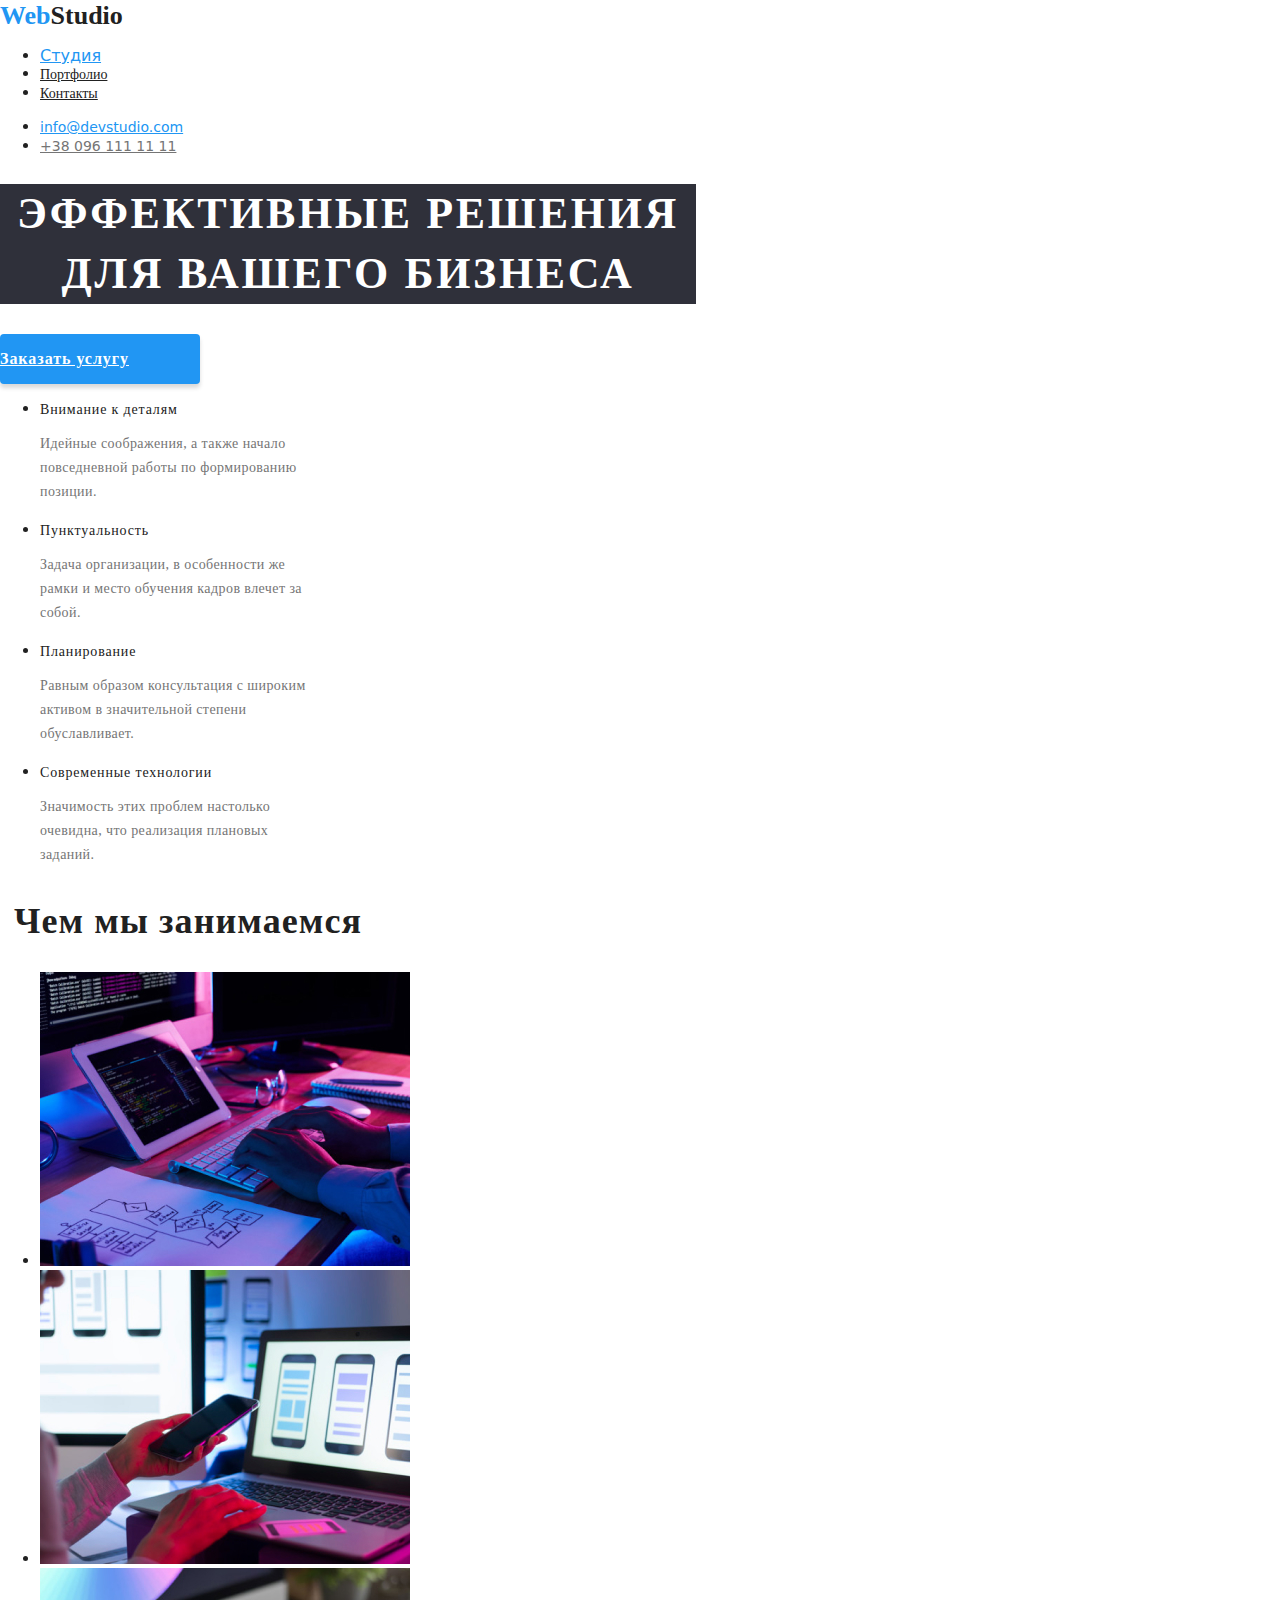
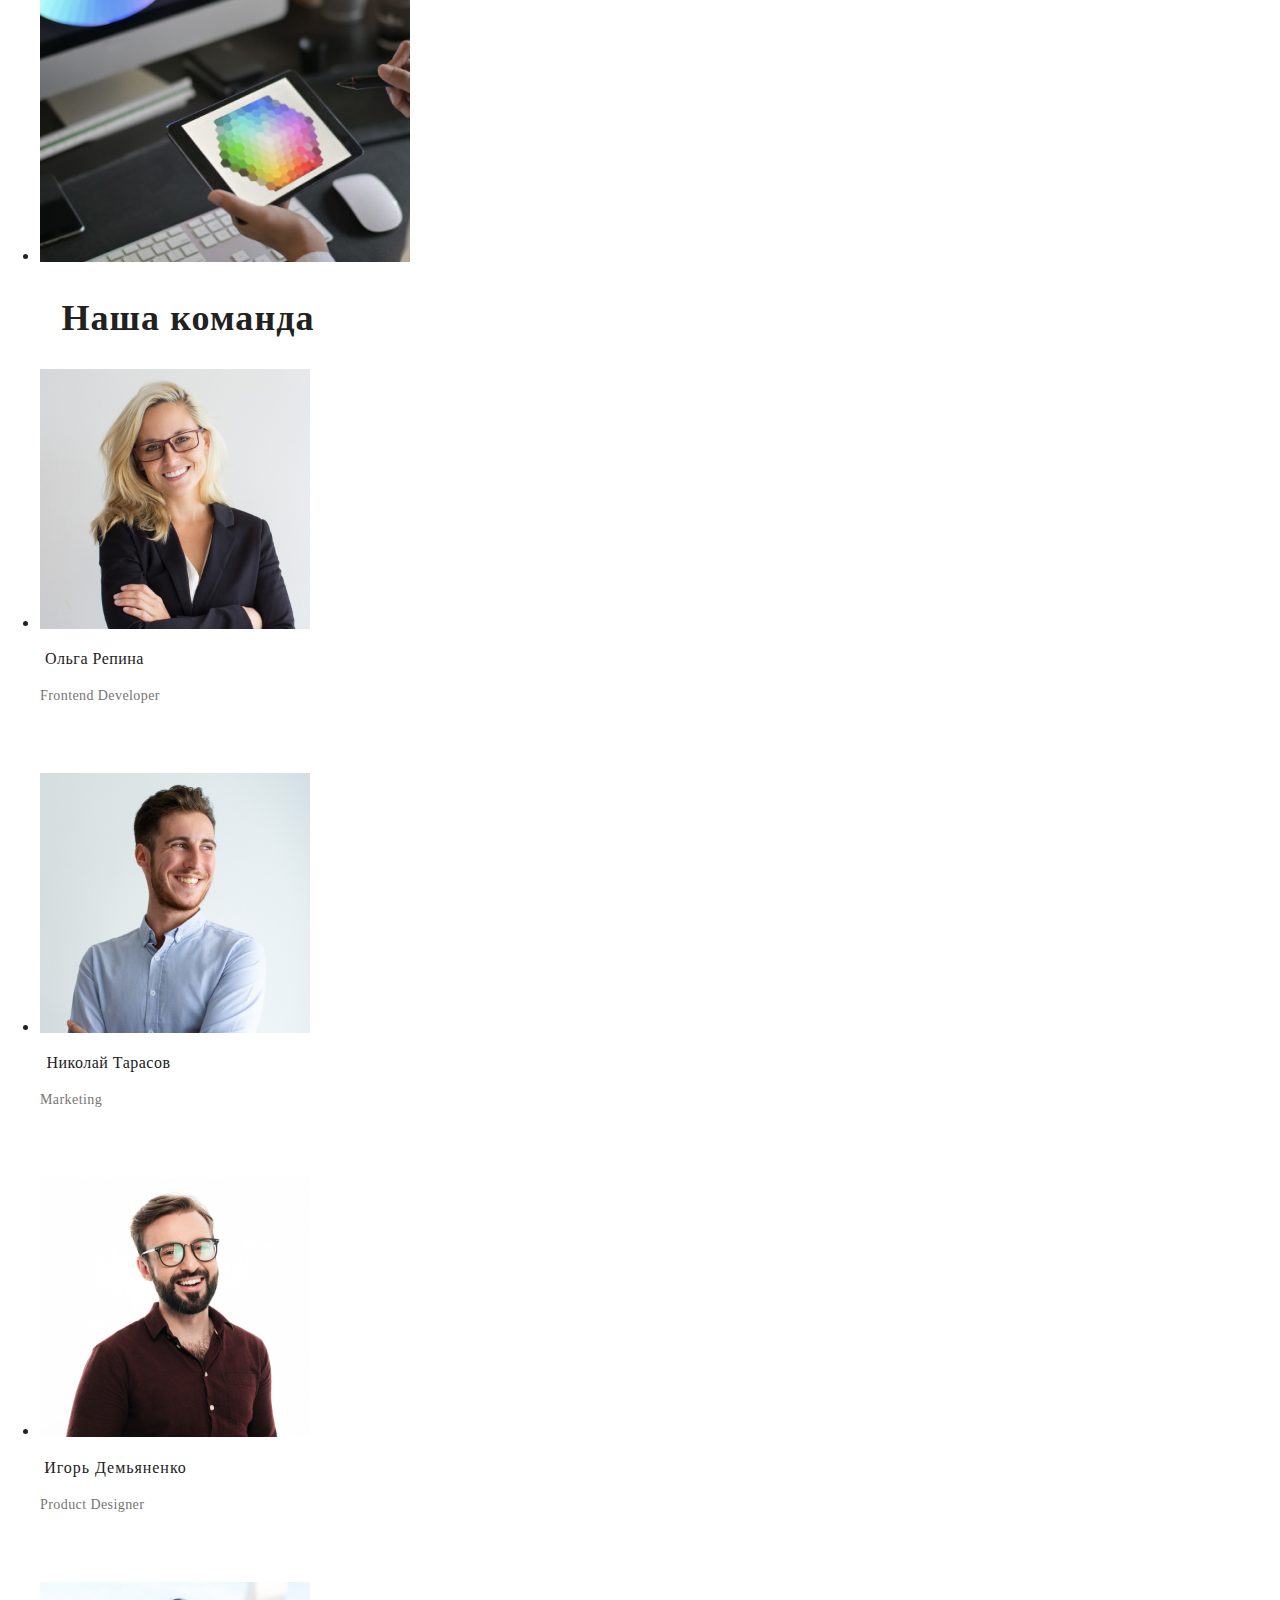
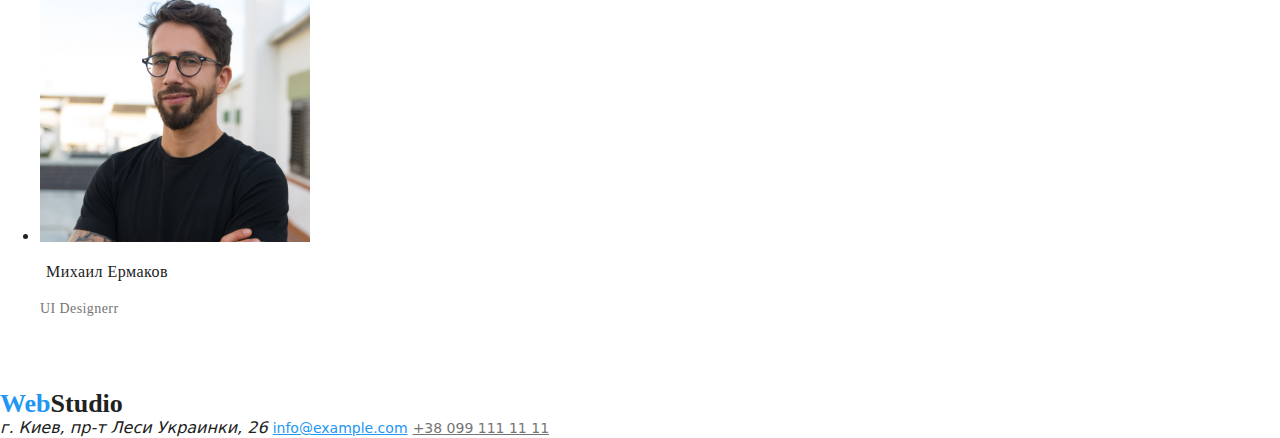
==== index.html @ cfe3c7d9 "homework-02" ====
<!DOCTYPE html>
<html lang="ru">
  <head>
    <meta charset="UTF-8" />
    <meta name="viewport" content="width=device-width, initial-scale=1.0" />
    <title>HomeWork</title>
    <link rel="stylesheet" href="./css/styles.css" />
     <link rel="stylesheet" href="https://cdnjs.cloudflare.com/ajax/libs/modern-normalize/0.7.0/modern-normalize.min.css">
  </head>
  <body>
      <!-- шапка -->
    <header>
        <nav>
          <span class="link-active">Web</span><span class="link-active-studio">Studio</span>

         <ul>
             <li><a class="link-active-styles" href="Студия">Студия</a></li>
             <li><a class="link" href="">Портфолио</a></li>   
             <li><a class="link" href="">Контакты</a></li>   
         </ul>
        </nav>
         <ul>

             
             <li><a href="mailto:info@devstudio.com">info@devstudio.com</a> </li>
             <li><a href="tel:+380961111111">+38 096 111 11 11</a></li>
        

         </ul>
         
    </header>
    
    <main>
        <!--контент -->
        <section>

            <h1>Эффективные решения для вашего бизнеса</h1>
            <a class="link-active-service" href="Заказать-услугу">Заказать услугу</a>
              
         </section>
            <!--контент 2 -->
        <section>

            <ul>
                <li><h3 class="link">Внимание к деталям</h3>
                <p class="link-title">Идейные соображения, а также начало повседневной работы по формированию позиции.</p>
                </li>
                <li><h3 class="link">Пунктуальность</h3>
                <p class="link-title">Задача организации, в особенности же рамки и место обучения кадров влечет за собой.</p>
                </li>
                <li><h3 class="link">Планирование</h3>
                <p class="link-title">Равным образом консультация с широким активом в значительной степени обуславливает.</p>
                </li> 
                <li><h3 class="link">Современные технологии</h3>
                <p class="link-title">Значимость этих проблем настолько очевидна, что реализация плановых заданий.</p> 
                 </li>
             </ul>
        </section>
         <!--контент 3 -->
        <section>
            <h2>Чем мы занимаемся</h2>
               <ul>
                    <li><img src="./images/IT.jpg" width="370" alt="картинка на тему IT"/></li>  
                    <li><img src="./images/IT2.jpg" width="370" alt="картинка на тему IT"/></li>
                    <li><img src="./images/IT3.jpg" width="370" alt="картинка на тему IT"/></li>
                </ul>    
        </section>
        <!--контент 4 -->
        <section>
            <h2>Наша команда</h2>
            <ul>
                <li>
                    <img src="./images/human2.jpg" width="270" alt="Photo"/>
                
                         <h3 class="link-title-developer">Ольга Репина</h3>
                         <p class="link-title">Frontend Developer</p>
                </li>        
                <li>
                    <img src="./images/human3.jpg" width="270" alt="Photo"/>
                        <h3 class="link-title-marketing">Николай Тарасов</h3>   
                        <p class="link-title">Marketing</p>   
                </li>        
                <li>
                    <img src="./images/human.jpg" width="270" alt="Photo"/>
                        <h3 class="link-title-product">Игорь Демьяненко</h3>       
                        <p class="link-title">Product Designer</p>
                </li>       
                <li>
                    <img src="./images/human4.jpg" width="270" alt="Photo"/>
                        <h3 class="link-title-desinger">Михаил Ермаков</h3>  
                        <p class="link-title">UI Designerr</p>      
                 </li>

            </ul>
       </section>
       </main>


          <!-- конец -->
        <footer>
         
            <span class="link-active">Web</span><span class="link-active-studio">Studio</span>
                 <address>
                 г. Киев, пр-т Леси Украинки, 26
                 <a href="mailto:info@example.com">info@example.com</a>
                 <a href="tel:+38-099-111-11-11">+38 099 111 11 11</a>
                 </address>
        </footer>

    
  </body>  
</html>
---- css/styles.css ----
:root {
   --black:  #212121;
   --active: #2196F3;
   --gray: #757575;
   --white-1: rgba(255, 255, 255, 0.6);
   --white-2: #ffffff;
} 
body {
    font-family: Roboto,serif;
    color: var(--black);
}  
     a[href^="tel"] {
        font-style: normal;
        font-weight: 500;
        font-size: 14px;
        line-height: 16px;
         color: var(--gray);  
     }
     a[href^="mailto"] {
        width: 231px;
        height: 21px;
        left: 215px;
        top: 2238px;
        font-style: normal;
        font-weight: 500;
        font-size: 14px;
        line-height: 16px;
        color: var(--active);
     }
     
     .link {
        font-family: Roboto;
        font-style: normal;
        font-weight: 500;
        font-size: 14px;
        line-height: 16px;
        color: var(--black);
     }
     .link-active:hover{
         color: var(--active);
     }
     .link-active {
         font-family: Raleway,serif;
         font-style: normal;
         font-weight: bold;
         font-size: 26px;
         line-height: 31px;
         color: var(--active);
     }
     .link-active-studio {
        font-family: Raleway,serif;
        font-style: normal;
        font-weight: bold;
        font-size: 26px;
        line-height: 31px;
        color: var(--black);
     }
     h1 {
        width: 696px;
        height: 120px;
        left: 452px;
        top: 280px;
        font-family: Roboto;
        font-style: normal;
        font-weight: 900;
        font-size: 44px;
        line-height: 60px;
        /* or 136% */
        text-align: center;
        letter-spacing: 0.06em;
        text-transform: uppercase;        
        background: #2F303A;
         color: var(--white-2);
     }
     .link-active-styles {
         color: var(--active);
     }
     .link-active-service {
        width: 136px;
        height: 30px;
        left: 732px;
        top: 440px;
        font-family: Roboto;
        font-style: normal;
        font-weight: bold;
        font-size: 16px;
        line-height: 30px;
        /* identical to box height, or 187% */
        display: flex;
        align-items: center;
        text-align: center;
        letter-spacing: 0.06em;
        width: 200px;
        height: 50px;
        left: 700px;
        top: 430px;
        background: #2196F3;
        box-shadow: 0px 4px 4px rgba(0, 0, 0, 0.15);
        border-radius: 4px;
        color: var(--white-2);
     }
     .link-title {
        width: 270px;
        height: 75px;
        left: 515px;
        top: 800px;
        font-family: Roboto;
        font-style: normal;
        font-weight: normal;
        font-size: 14px;
        line-height: 24px;
        /* or 171% */
        letter-spacing: 0.03em;
        color: var(--gray);
     }
     h2 {
        width: 376px;
        height: 42px;
        left: 612px;
        top: 969px;
        font-family: Roboto;
        font-style: normal;
        font-weight: bold;
        font-size: 36px;
        line-height: 42px;
        text-align: center;
        letter-spacing: 0.03em;
         color: var(--black);
     }
    .link-title-desinger {
        width: 134px;
        height: 19px;
        left: 1183px;
        top: 1925px;
        font-family: Roboto;
        font-style: normal;
        font-weight: 500;
        font-size: 16px;
        line-height: 19px;
       /* identical to box height */
        text-align: center;
        letter-spacing: 0.03em;
        color: var(--black);
    }
    .link-title-product {
        width: 151px;
        height: 19px;
        left: 275px;
        top: 1925px;
        font-family: Roboto;
        font-style: normal;
        font-weight: 500;
        font-size: 16px;
        line-height: 19px;
        /* identical to box height */
        text-align: center;
        color: var(--black)
    }
    .link-title-marketing {
        width: 137px;
        height: 19px;
        left: 882px;
        top: 1925px;
        font-family: Roboto;
        font-style: normal;
        font-weight: 500;
        font-size: 16px;
        line-height: 19px;
        /* identical to box height */
        text-align: center;
        letter-spacing: 0.03em;
        color: var(--black);
    }
    .link-title-developer {
        width: 109px;
        height: 19px;
        left: 596px;
        top: 1925px;
        font-family: Roboto;
        font-style: normal;
        font-weight: 500;
        font-size: 16px;
        line-height: 19px;
        /* identical to box height */
        text-align: center;
        letter-spacing: 0.03em;
        color: var(--black)
    }
    .link-active-button {
        width: 73px;
        height: 38px;
        left: 495px;
         top: 174px;
        background: #2196F3;
        /* shadow-middle */
        box-shadow: 0px 3px 1px rgba(0, 0, 0, 0.1), 0px 1px 2px rgba(0, 0, 0, 0.08), 0px 2px 2px rgba(0, 0, 0, 0.12);
        border-radius: 4px;
        width: 29px;
        height: 26px;
        left: 517px;
        top: 180px;
        font-family: Roboto;
        font-style: normal;
        font-weight: 500;
        font-size: 16px;
        line-height: 26px;
        /* identical to box height, or 162% */
        text-align: center;
        letter-spacing: 0.03em;
        color: var(--white-2);
    }
   h3 {
    font-family: Roboto;
    font-style: normal;
    font-weight: bold;
    font-size: 18px;
    line-height: 36px;
    /* identical to box height, or 200% */
    letter-spacing: 0.06em;
   }
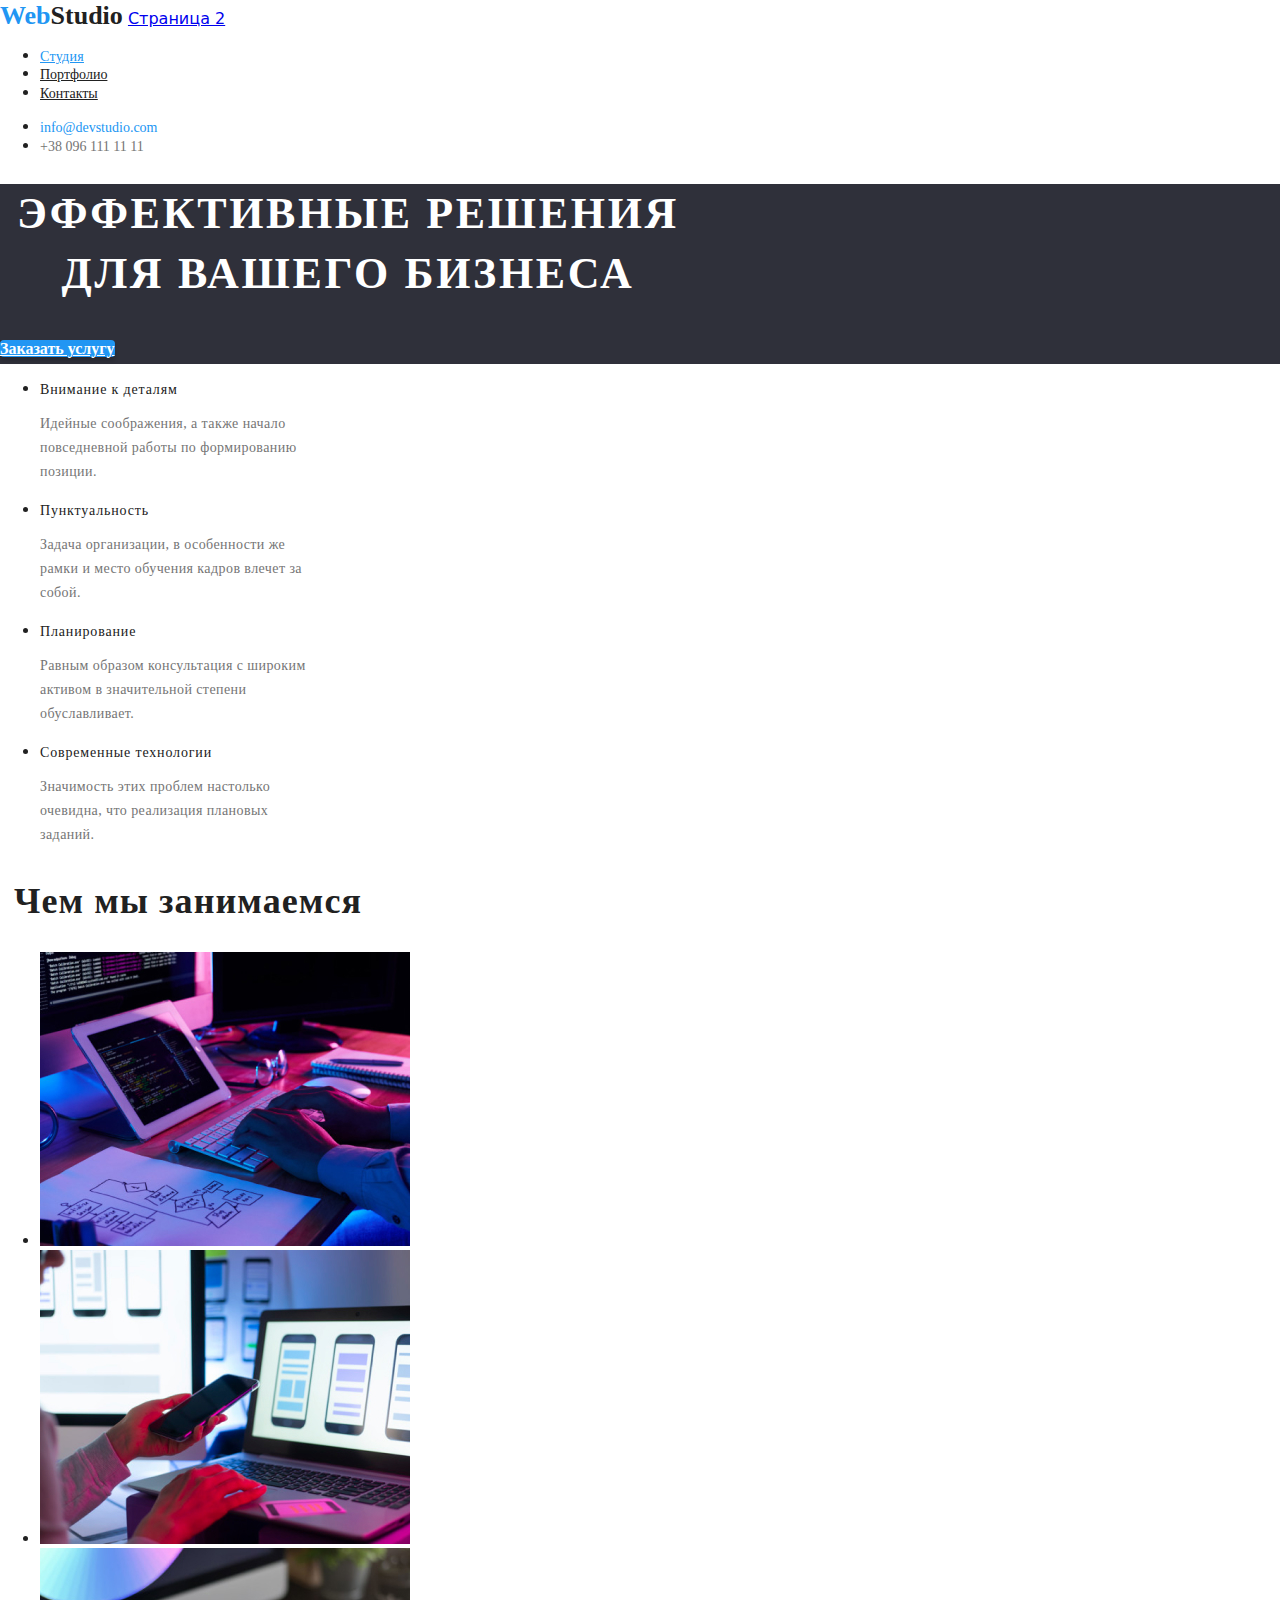
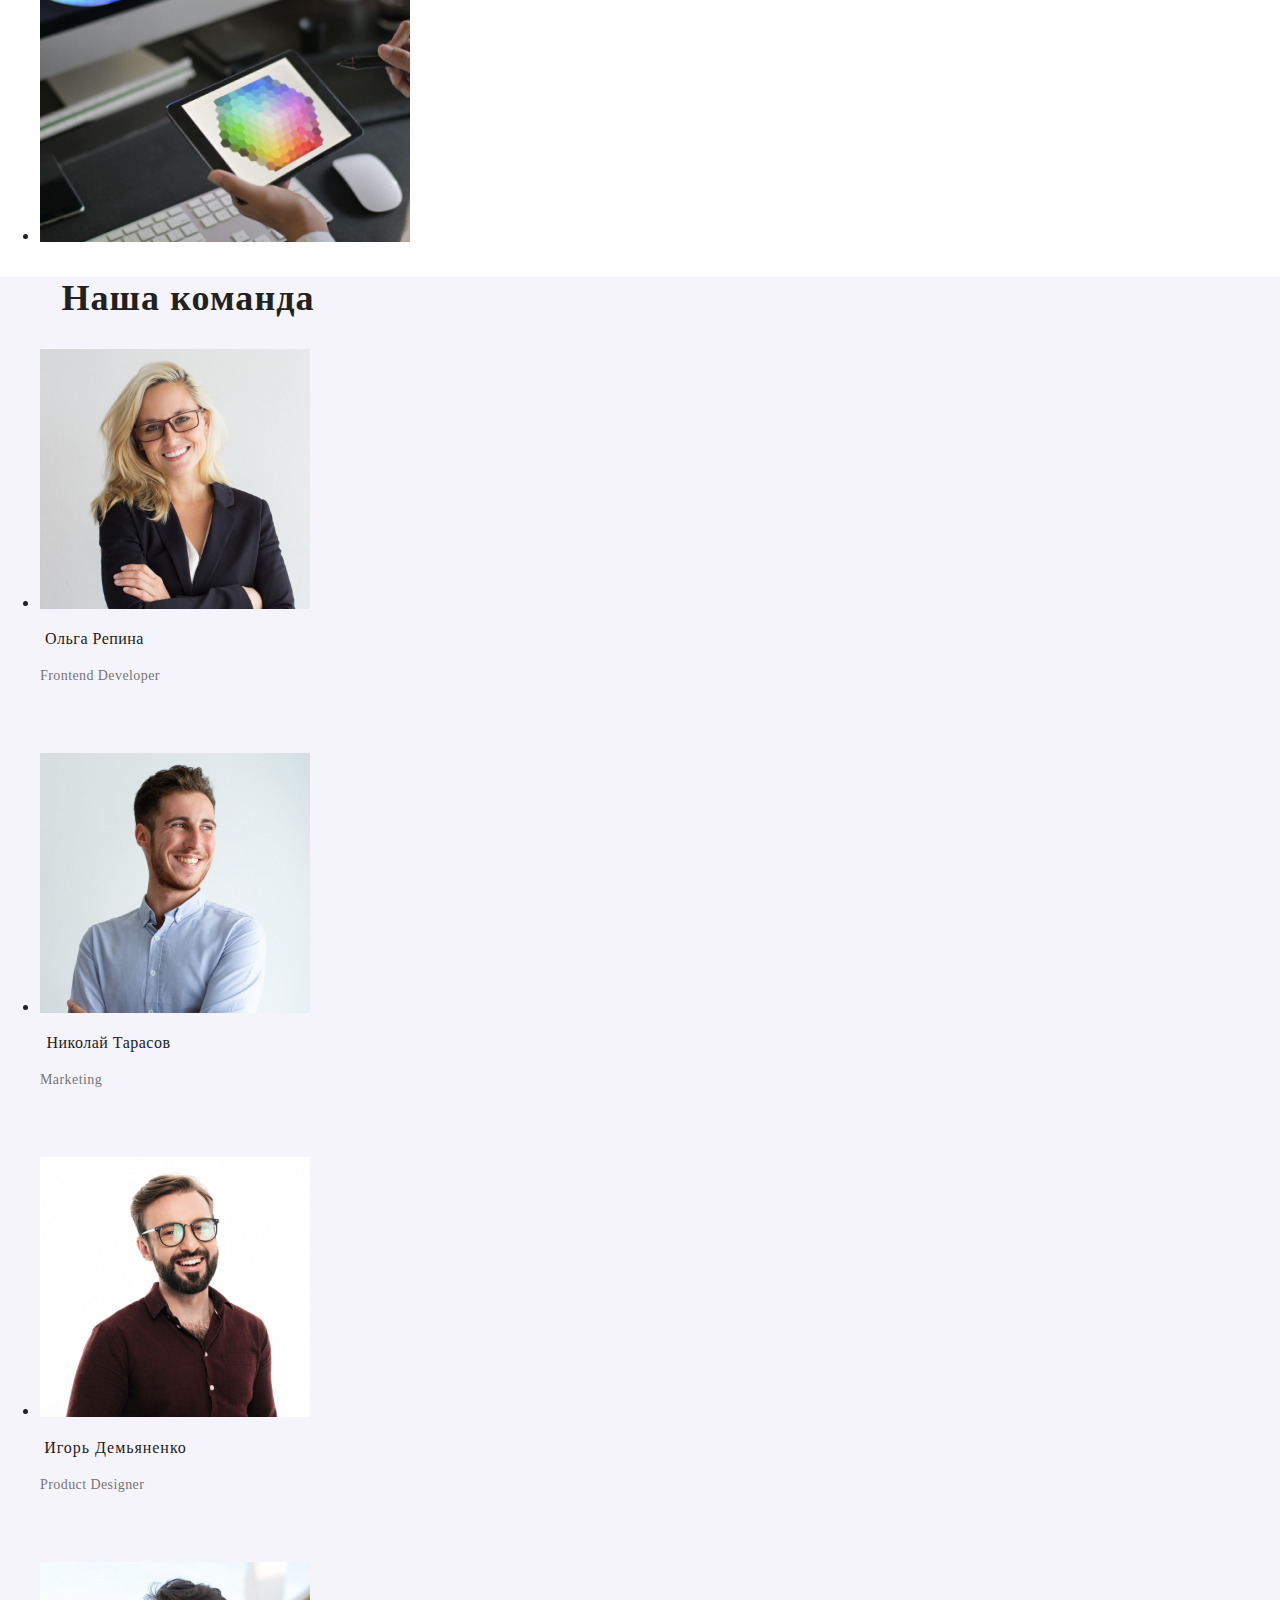
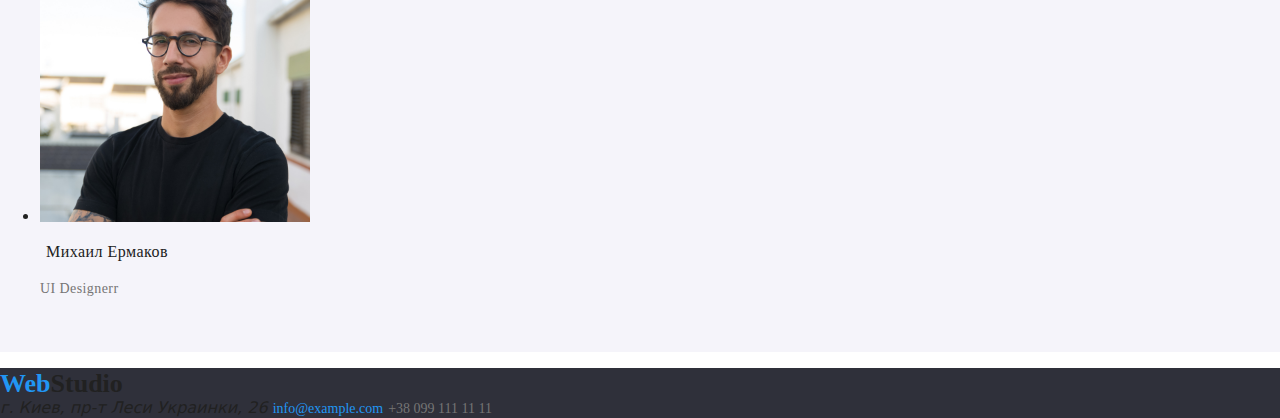
==== commit 53edfa45: "homework 04" ====
--- a/index.html
+++ b/index.html
@@ -12,6 +12,7 @@
     <header>
         <nav>
           <span class="link-active">Web</span><span class="link-active-studio">Studio</span>
+          <a href="portfolio.html">Страница 2</a>
 
          <ul>
              <li><a class="link-active-styles" href="Студия">Студия</a></li>
@@ -32,7 +33,7 @@
     
     <main>
         <!--контент -->
-        <section>
+        <section class="section-service">
 
             <h1>Эффективные решения для вашего бизнеса</h1>
             <a class="link-active-service" href="Заказать-услугу">Заказать услугу</a>
@@ -66,7 +67,7 @@
                 </ul>    
         </section>
         <!--контент 4 -->
-        <section>
+        <section class="section-contentc">
             <h2>Наша команда</h2>
             <ul>
                 <li>
@@ -97,7 +98,7 @@
 
 
           <!-- конец -->
-        <footer>
+        <footer class="footer-contentc">
          
             <span class="link-active">Web</span><span class="link-active-studio">Studio</span>
                  <address>
--- a/css/styles.css
+++ b/css/styles.css
@@ -4,12 +4,20 @@
    --gray: #757575;
    --white-1: rgba(255, 255, 255, 0.6);
    --white-2: #ffffff;
+   --font-family: Roboto,serif;
 } 
 body {
-    font-family: Roboto,serif;
     color: var(--black);
-}  
+} 
+     .section-main {
+         background-color: #E5E5E5;
+     } 
+     .footer-end {
+         background-color: #2F303A;
+     }
      a[href^="tel"] {
+        text-decoration: none;
+        font-family: Roboto,serif;
         font-style: normal;
         font-weight: 500;
         font-size: 14px;
@@ -17,6 +25,8 @@
          color: var(--gray);  
      }
      a[href^="mailto"] {
+        text-decoration: none;
+        font-family: Roboto,serif;
         width: 231px;
         height: 21px;
         left: 215px;
@@ -27,9 +37,8 @@
         line-height: 16px;
         color: var(--active);
      }
-     
      .link {
-        font-family: Roboto;
+        font-family: Roboto,serif;
         font-style: normal;
         font-weight: 500;
         font-size: 14px;
@@ -42,7 +51,7 @@
      .link-active {
          font-family: Raleway,serif;
          font-style: normal;
-         font-weight: bold;
+         font-weight: 700;
          font-size: 26px;
          line-height: 31px;
          color: var(--active);
@@ -50,17 +59,20 @@
      .link-active-studio {
         font-family: Raleway,serif;
         font-style: normal;
-        font-weight: bold;
+        font-weight: 700;
         font-size: 26px;
         line-height: 31px;
         color: var(--black);
+     }
+     .section-service {
+        background: #2F303A;
      }
      h1 {
         width: 696px;
         height: 120px;
         left: 452px;
         top: 280px;
-        font-family: Roboto;
+        font-family: Roboto,serif;
         font-style: normal;
         font-weight: 900;
         font-size: 44px;
@@ -73,40 +85,46 @@
          color: var(--white-2);
      }
      .link-active-styles {
+        font-family: Roboto,serif;
+        font-style: normal;
+        font-weight: 500;
+        font-size: 14px;
+        line-height: 16px;
+        letter-spacing: 0.02em;
          color: var(--active);
      }
      .link-active-service {
-        width: 136px;
-        height: 30px;
-        left: 732px;
-        top: 440px;
-        font-family: Roboto;
-        font-style: normal;
-        font-weight: bold;
+        padding-left: 50x;
+        font-family: Roboto,serif;
+        font-style: normal;
+        font-weight: 700;
         font-size: 16px;
         line-height: 30px;
-        /* identical to box height, or 187% */
-        display: flex;
-        align-items: center;
-        text-align: center;
-        letter-spacing: 0.06em;
-        width: 200px;
-        height: 50px;
-        left: 700px;
-        top: 430px;
         background: #2196F3;
         box-shadow: 0px 4px 4px rgba(0, 0, 0, 0.15);
         border-radius: 4px;
         color: var(--white-2);
+     }
+     .link-active-button{
+        font-family: Roboto,serif;
+        font-style: normal;
+        font-weight: 500;
+        font-size: 16px;
+        line-height: 26px;
+        text-align: center;
+         letter-spacing: 0.03em;
+         background: var(--active); 
+         box-shadow: 0px 3px 1px rgba(0, 0, 0, 0.1), 0px 1px 2px rgba(0, 0, 0, 0.08), 0px 2px 2px rgba(0, 0, 0, 0.12);
+         border-radius: 4px;
      }
      .link-title {
         width: 270px;
         height: 75px;
         left: 515px;
         top: 800px;
-        font-family: Roboto;
-        font-style: normal;
-        font-weight: normal;
+        font-family: Roboto,serif;
+        font-style: normal;
+        font-weight: 400;
         font-size: 14px;
         line-height: 24px;
         /* or 171% */
@@ -118,9 +136,9 @@
         height: 42px;
         left: 612px;
         top: 969px;
-        font-family: Roboto;
-        font-style: normal;
-        font-weight: bold;
+        font-family: Roboto,serif;
+        font-style: normal;
+        font-weight: 700;
         font-size: 36px;
         line-height: 42px;
         text-align: center;
@@ -132,7 +150,7 @@
         height: 19px;
         left: 1183px;
         top: 1925px;
-        font-family: Roboto;
+        font-family: Roboto,serif;
         font-style: normal;
         font-weight: 500;
         font-size: 16px;
@@ -147,7 +165,7 @@
         height: 19px;
         left: 275px;
         top: 1925px;
-        font-family: Roboto;
+        font-family: Roboto,serif;
         font-style: normal;
         font-weight: 500;
         font-size: 16px;
@@ -161,7 +179,7 @@
         height: 19px;
         left: 882px;
         top: 1925px;
-        font-family: Roboto;
+        font-family: Roboto,serif;
         font-style: normal;
         font-weight: 500;
         font-size: 16px;
@@ -176,7 +194,7 @@
         height: 19px;
         left: 596px;
         top: 1925px;
-        font-family: Roboto;
+        font-family: Roboto,serif;
         font-style: normal;
         font-weight: 500;
         font-size: 16px;
@@ -184,37 +202,20 @@
         /* identical to box height */
         text-align: center;
         letter-spacing: 0.03em;
-        color: var(--black)
-    }
-    .link-active-button {
-        width: 73px;
-        height: 38px;
-        left: 495px;
-         top: 174px;
-        background: #2196F3;
-        /* shadow-middle */
-        box-shadow: 0px 3px 1px rgba(0, 0, 0, 0.1), 0px 1px 2px rgba(0, 0, 0, 0.08), 0px 2px 2px rgba(0, 0, 0, 0.12);
-        border-radius: 4px;
-        width: 29px;
-        height: 26px;
-        left: 517px;
-        top: 180px;
-        font-family: Roboto;
-        font-style: normal;
-        font-weight: 500;
-        font-size: 16px;
-        line-height: 26px;
-        /* identical to box height, or 162% */
-        text-align: center;
-        letter-spacing: 0.03em;
-        color: var(--white-2);
+        color: var(--black);
     }
    h3 {
-    font-family: Roboto;
+    font-family: Roboto,serif;
     font-style: normal;
-    font-weight: bold;
+    font-weight: 700;;
     font-size: 18px;
     line-height: 36px;
     /* identical to box height, or 200% */
     letter-spacing: 0.06em;
+   }
+   .section-contentc {
+       background-color:  #F5F4FA;
+   }
+   .footer-contentc {
+       background-color: #2F303A;
    }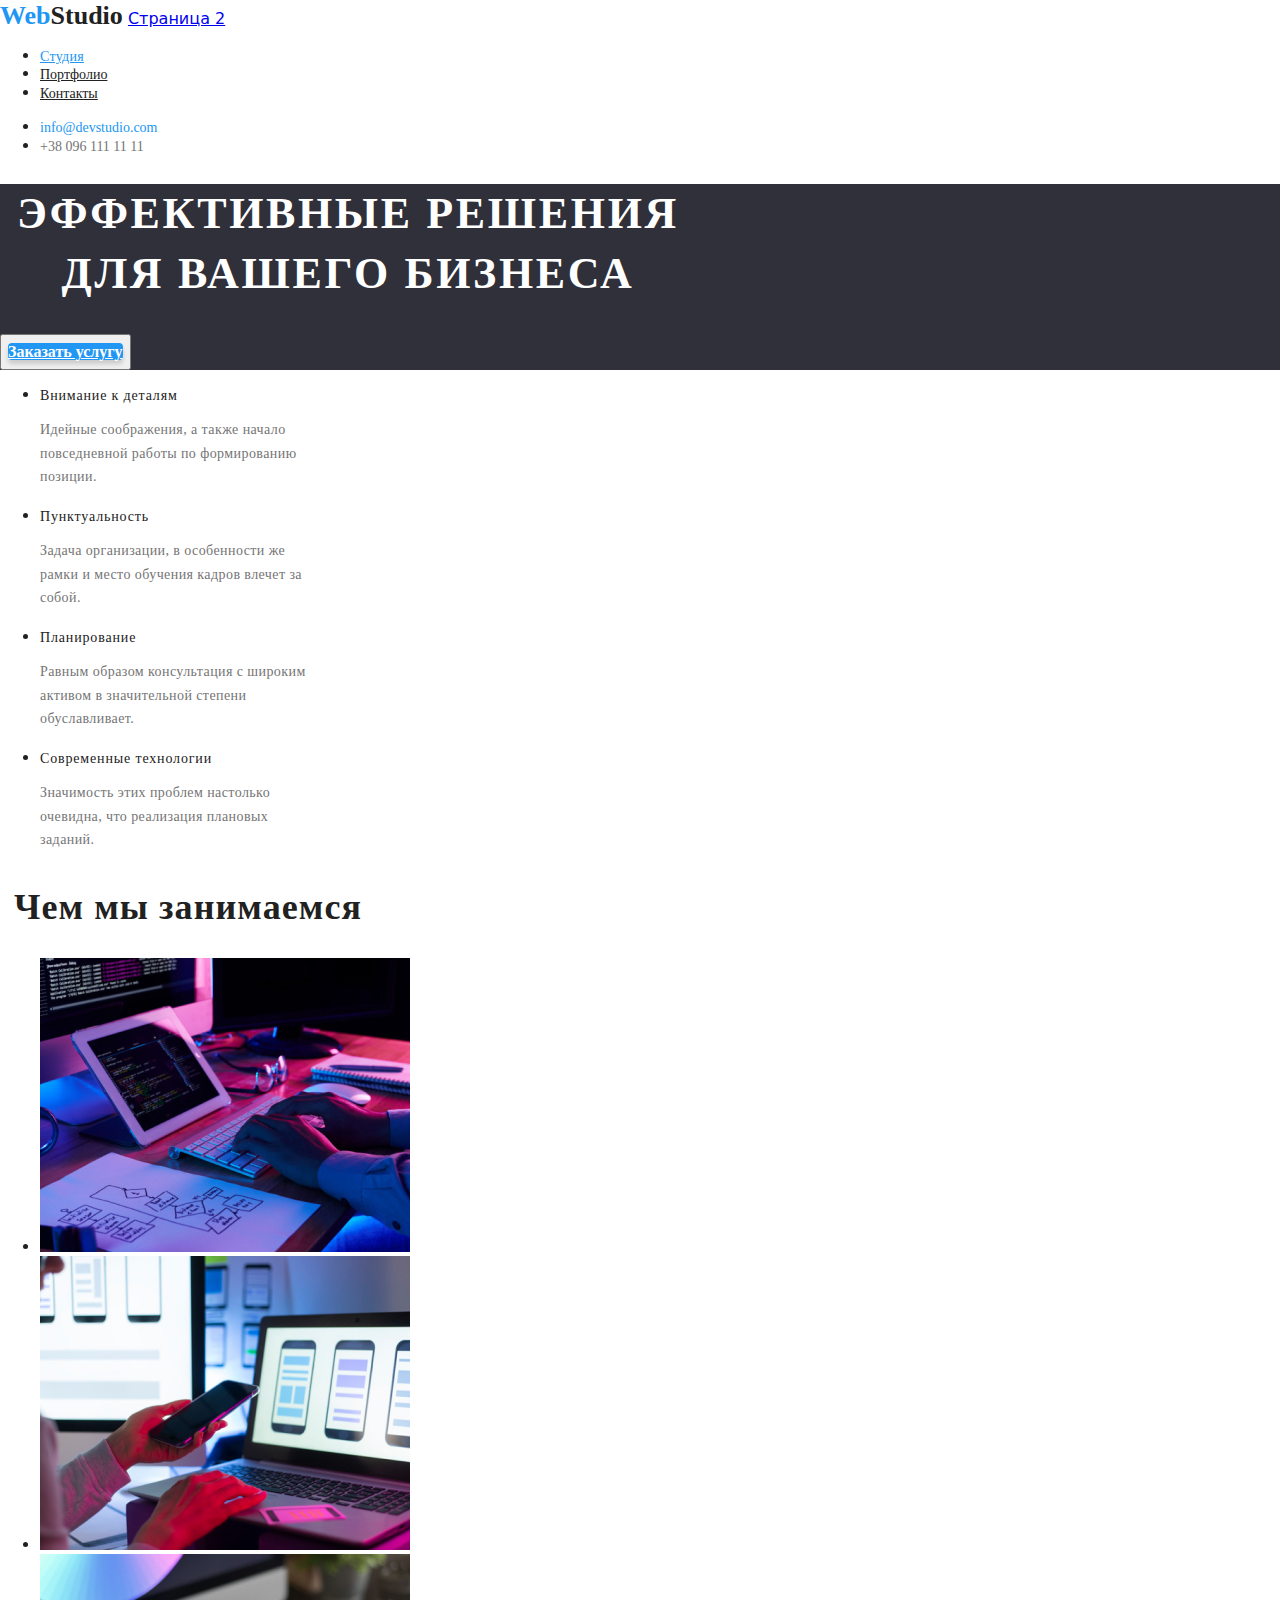
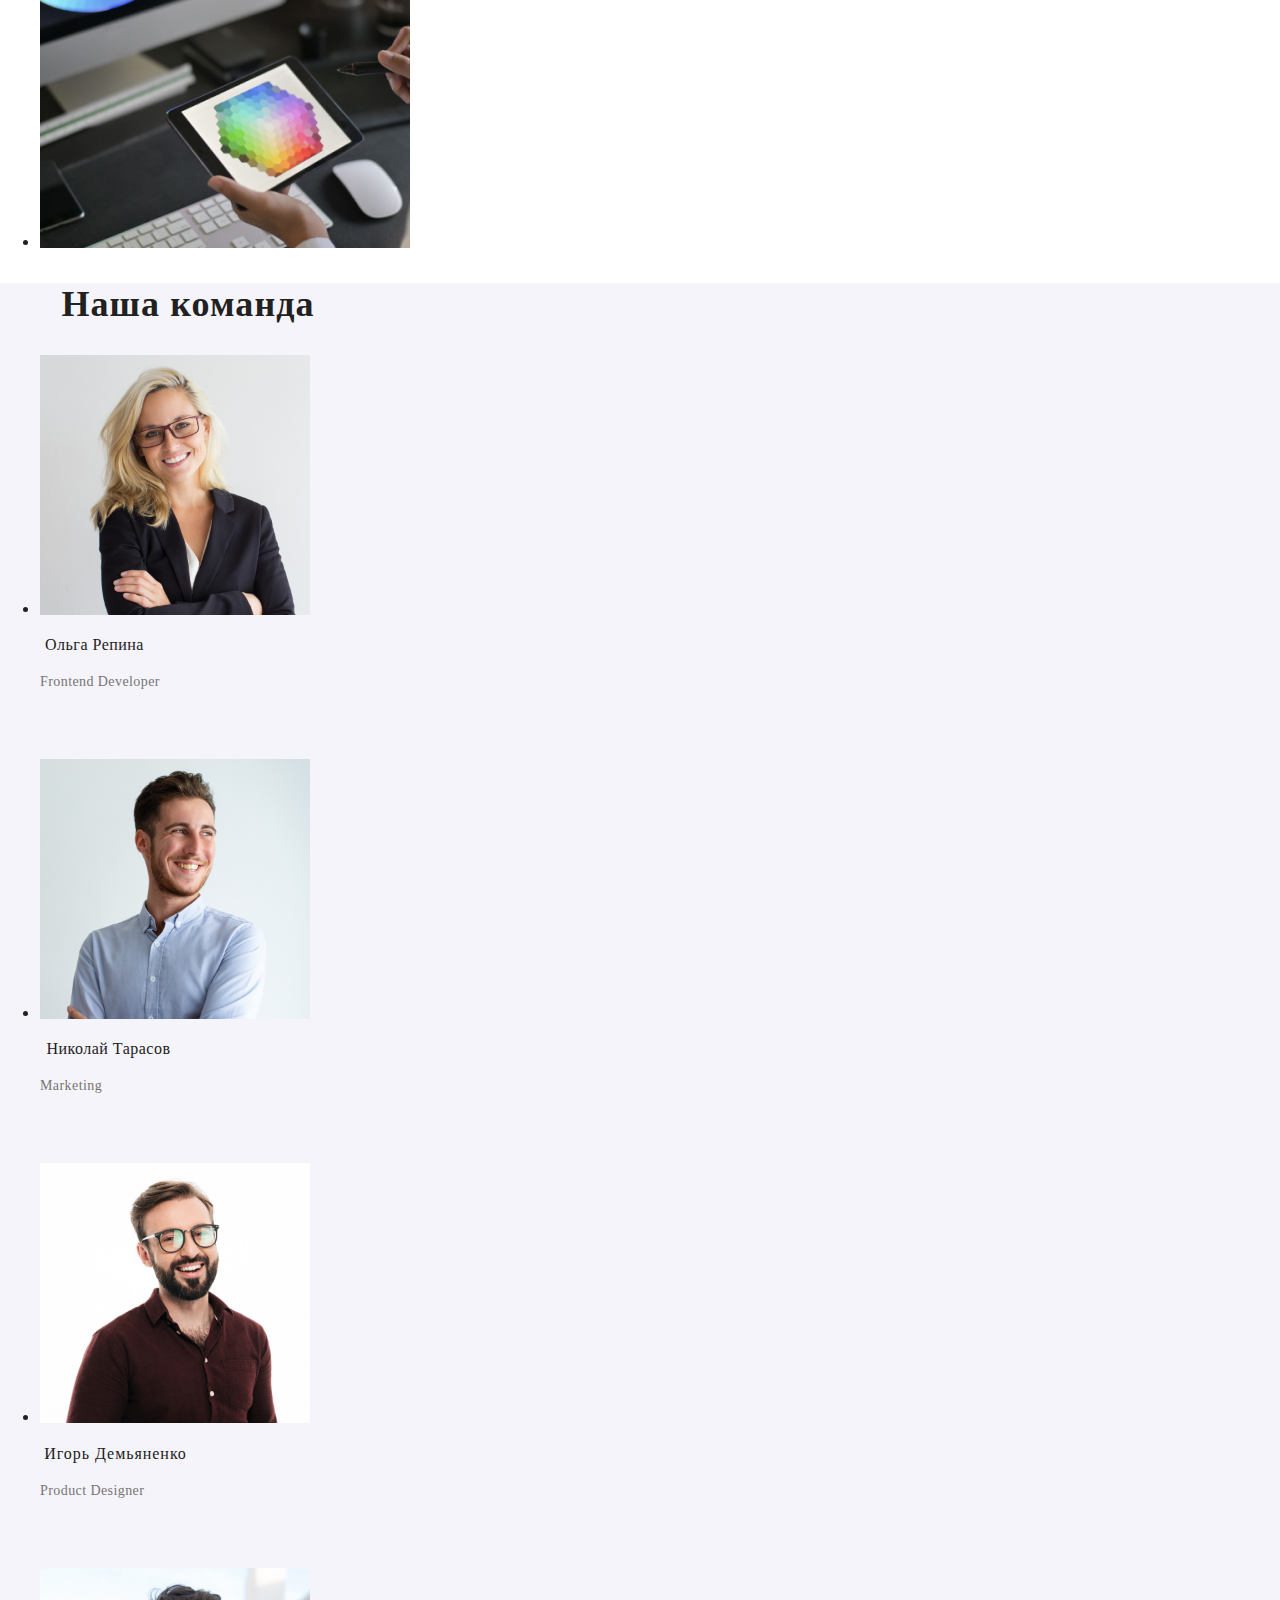
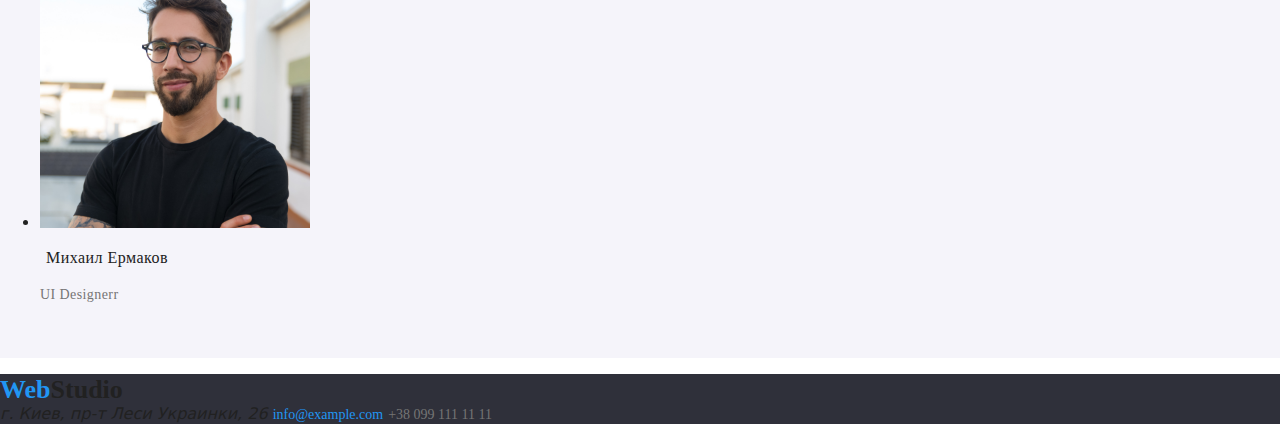
==== commit f42660db: "Home-work-05" ====
--- a/index.html
+++ b/index.html
@@ -11,7 +11,7 @@
       <!-- шапка -->
     <header>
         <nav>
-          <span class="link-active">Web</span><span class="link-active-studio">Studio</span>
+          <span><a class="link-active" href="Web">Web</a></span><span><a class="link-active-studio" href="Studio">Studio</a></span>
           <a href="portfolio.html">Страница 2</a>
 
          <ul>
@@ -23,7 +23,7 @@
          <ul>
 
              
-             <li><a href="mailto:info@devstudio.com">info@devstudio.com</a> </li>
+             <li><a class="link-mail" href="mailto:info@devstudio.com">info@devstudio.com</a> </li>
              <li><a href="tel:+380961111111">+38 096 111 11 11</a></li>
         
 
@@ -36,7 +36,7 @@
         <section class="section-service">
 
             <h1>Эффективные решения для вашего бизнеса</h1>
-            <a class="link-active-service" href="Заказать-услугу">Заказать услугу</a>
+            <button><a class="link-active-service" href="Заказать-услугу">Заказать услугу</a></button>
               
          </section>
             <!--контент 2 -->
@@ -100,10 +100,10 @@
           <!-- конец -->
         <footer class="footer-contentc">
          
-            <span class="link-active">Web</span><span class="link-active-studio">Studio</span>
+            <span><a class="link-active" href="Web">Web</a></span><span><a class="link-active-studio" href="Studio">Studio</a></span>
                  <address>
                  г. Киев, пр-т Леси Украинки, 26
-                 <a href="mailto:info@example.com">info@example.com</a>
+                 <a class="link-mail" href="mailto:info@example.com">info@example.com</a>
                  <a href="tel:+38-099-111-11-11">+38 099 111 11 11</a>
                  </address>
         </footer>
--- a/css/styles.css
+++ b/css/styles.css
@@ -21,10 +21,11 @@
         font-style: normal;
         font-weight: 500;
         font-size: 14px;
-        line-height: 16px;
-         color: var(--gray);  
-     }
-     a[href^="mailto"] {
+        line-height: 16px; 
+        color: var(--gray) 
+     }
+
+     .link-mail {
         text-decoration: none;
         font-family: Roboto,serif;
         width: 231px;
@@ -37,6 +38,11 @@
         line-height: 16px;
         color: var(--active);
      }
+     .link-mail:hover {
+         color: blue;
+        text-decoration: underline;
+     }
+
      .link {
         font-family: Roboto,serif;
         font-style: normal;
@@ -49,6 +55,7 @@
          color: var(--active);
      }
      .link-active {
+         text-decoration: none;
          font-family: Raleway,serif;
          font-style: normal;
          font-weight: 700;
@@ -56,13 +63,20 @@
          line-height: 31px;
          color: var(--active);
      }
+     .link-active:focus {
+         text-decoration: none;
+     }
      .link-active-studio {
+        text-decoration: none;
         font-family: Raleway,serif;
         font-style: normal;
         font-weight: 700;
         font-size: 26px;
         line-height: 31px;
         color: var(--black);
+     }
+     .link-active-studio:focus {
+         text-decoration: none;
      }
      .section-service {
         background: #2F303A;
@@ -93,6 +107,10 @@
         letter-spacing: 0.02em;
          color: var(--active);
      }
+     .link-active-styles:hover {
+         text-decoration: underline;
+         color: blue;
+     }
      .link-active-service {
         padding-left: 50x;
         font-family: Roboto,serif;
@@ -105,6 +123,11 @@
         border-radius: 4px;
         color: var(--white-2);
      }
+     .link-active-service:hover {
+         text-decoration: underline;
+         color: blue;
+
+     }
      .link-active-button{
         font-family: Roboto,serif;
         font-style: normal;
@@ -126,7 +149,7 @@
         font-style: normal;
         font-weight: 400;
         font-size: 14px;
-        line-height: 24px;
+        line-height: 1.7;
         /* or 171% */
         letter-spacing: 0.03em;
         color: var(--gray);
@@ -209,7 +232,7 @@
     font-style: normal;
     font-weight: 700;;
     font-size: 18px;
-    line-height: 36px;
+    line-height: 2;
     /* identical to box height, or 200% */
     letter-spacing: 0.06em;
    }
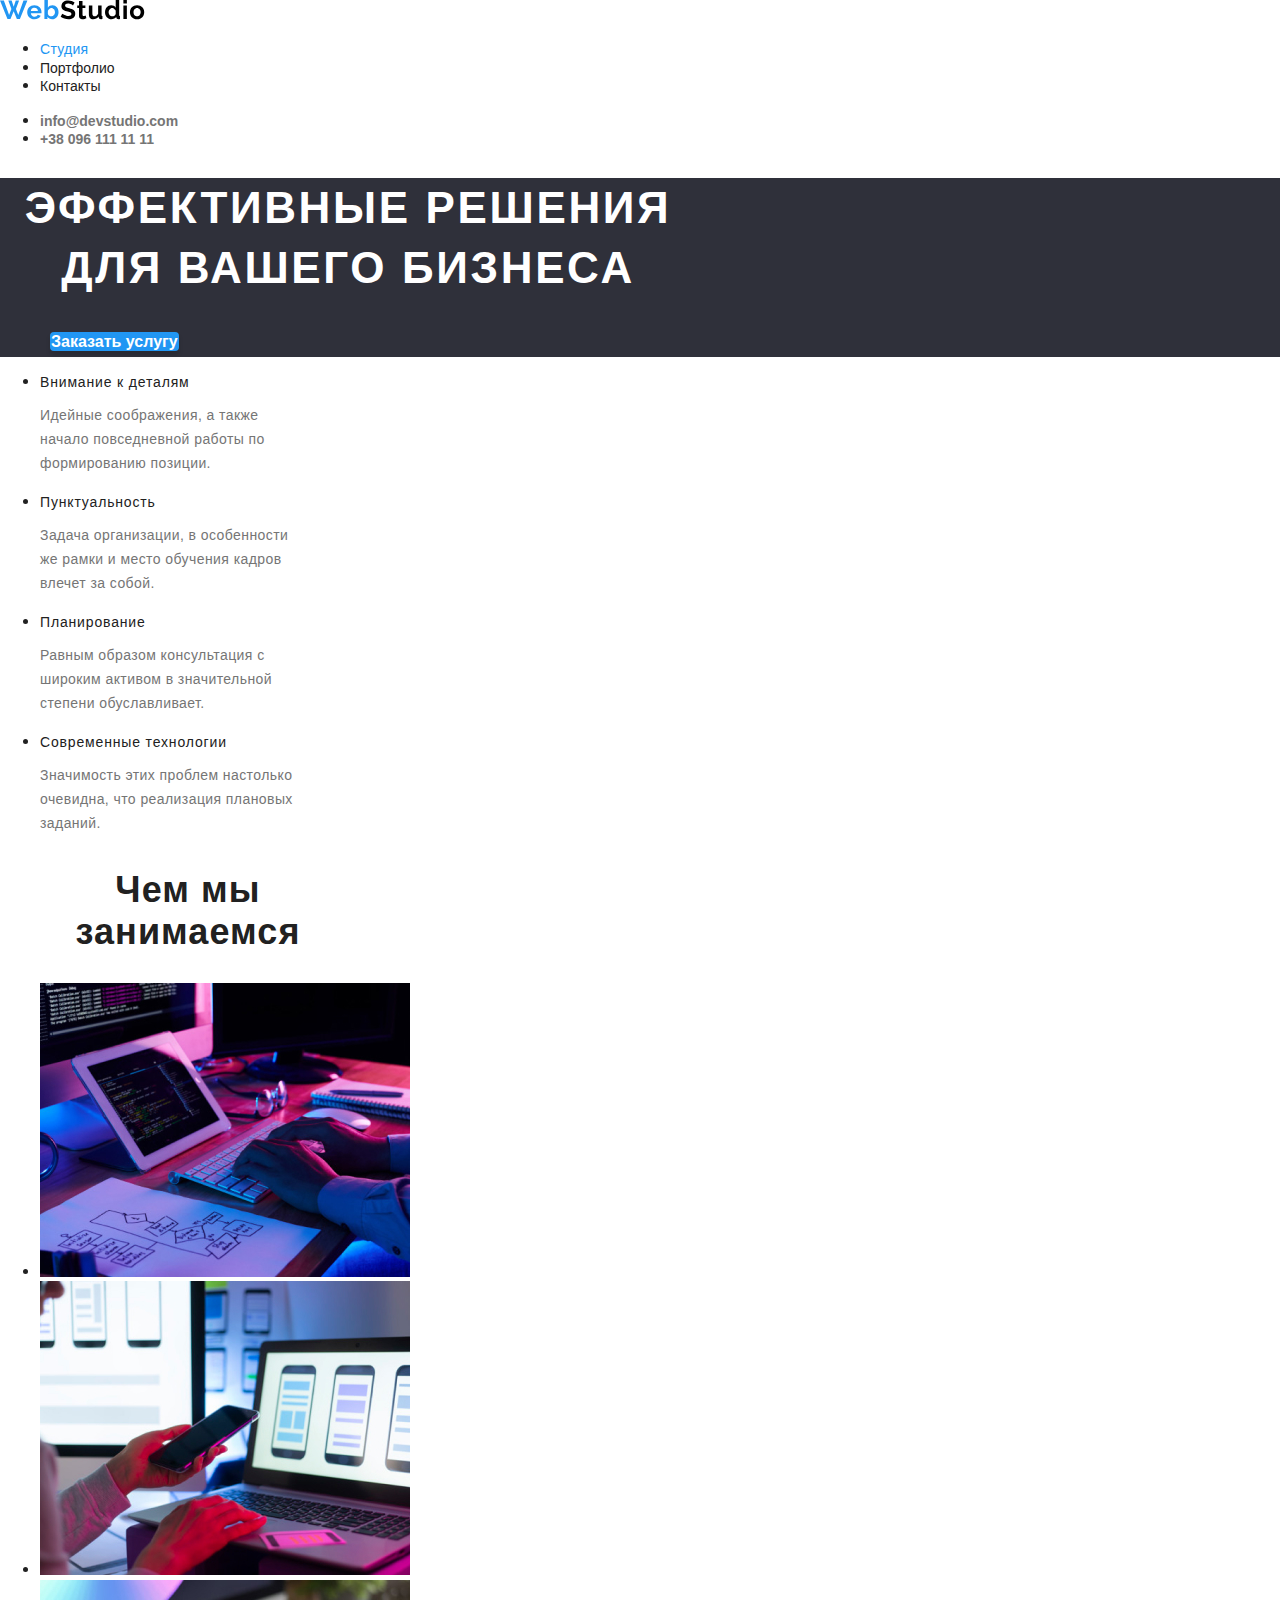
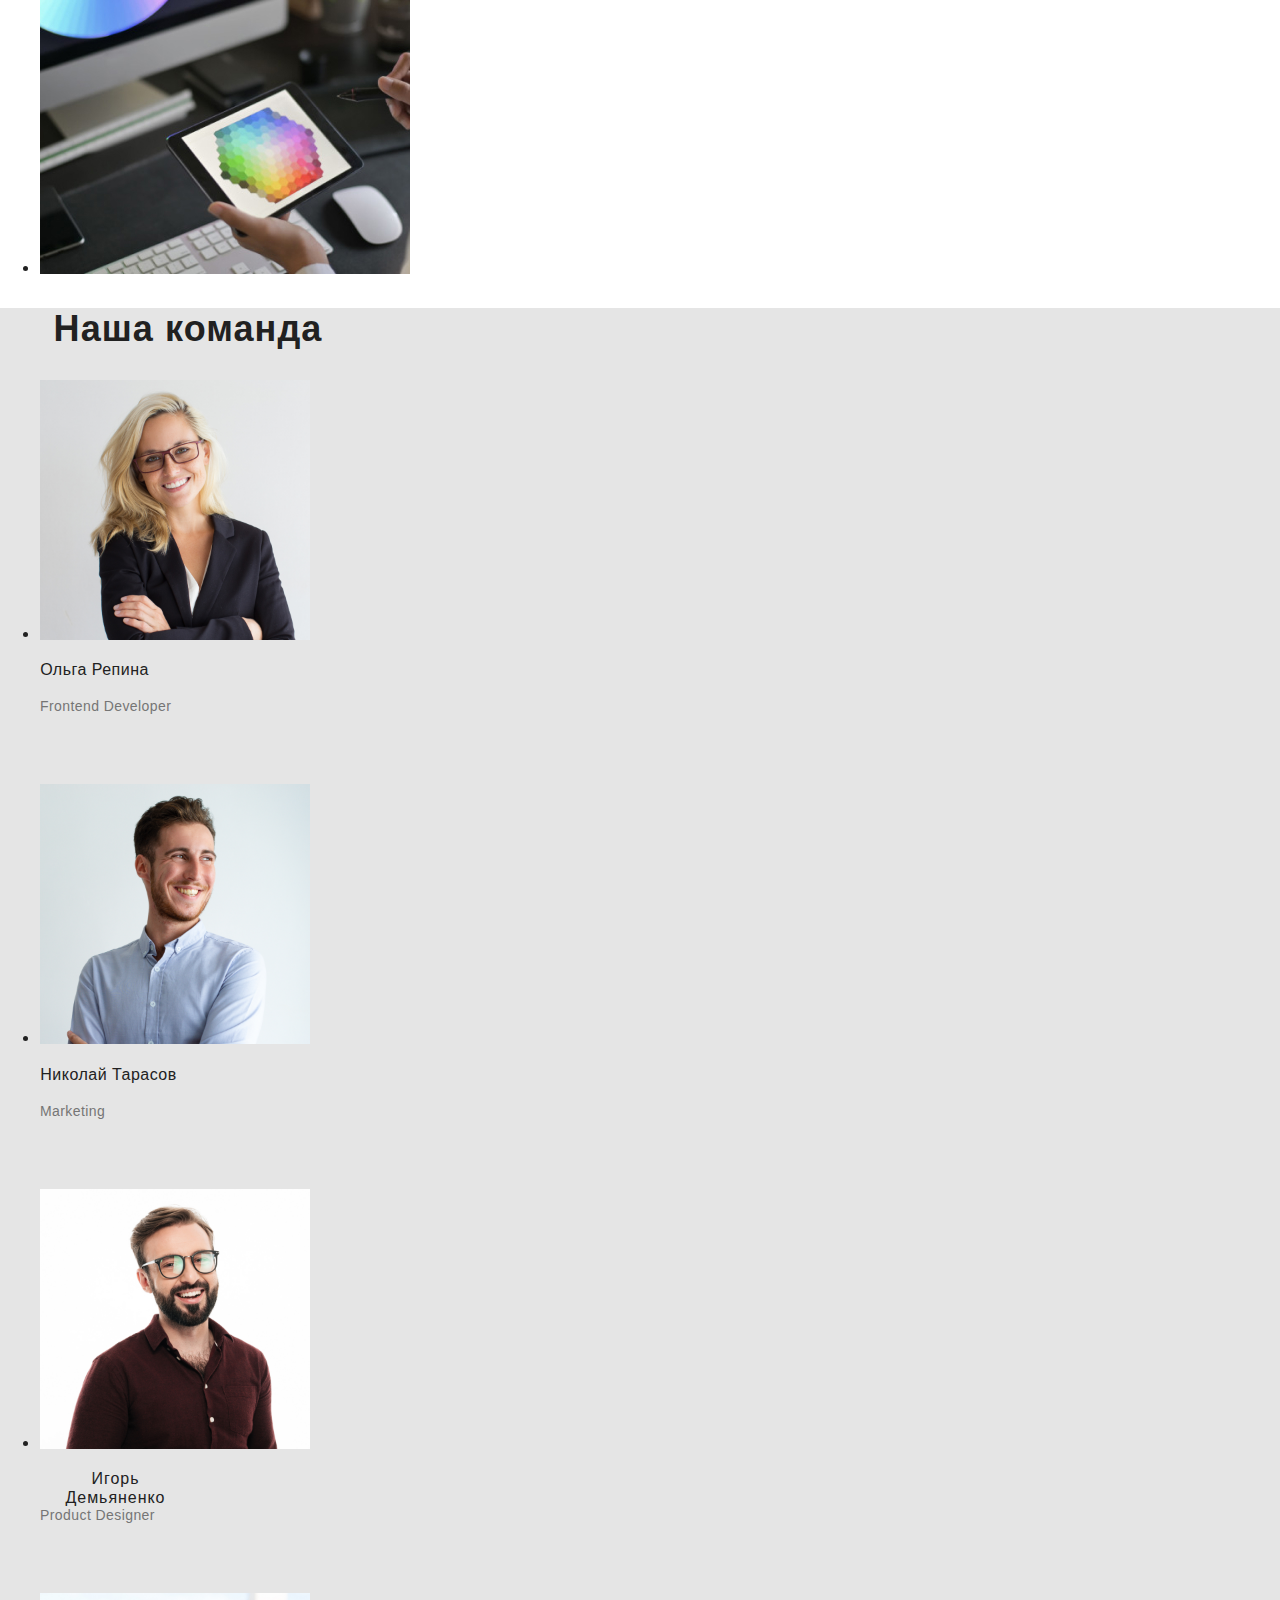
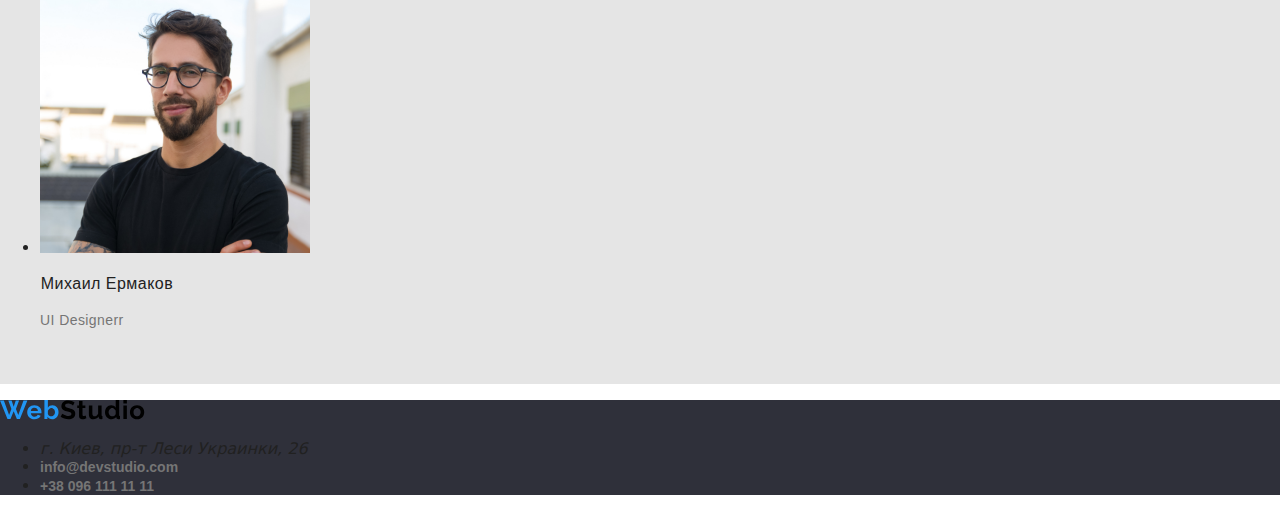
==== commit 37f78d7d: "res-work" ====
--- a/index.html
+++ b/index.html
@@ -11,8 +11,9 @@
       <!-- шапка -->
     <header>
         <nav>
-          <span><a class="link-active" href="Web">Web</a></span><span><a class="link-active-studio" href="Studio">Studio</a></span>
-          <a href="portfolio.html">Страница 2</a>
+            <a href="./portfolio.html" class="logo">
+                <img src="./images/logo.svg" alt="логотип" /></a>
+        
 
          <ul>
              <li><a class="link-active-styles" href="Студия">Студия</a></li>
@@ -24,7 +25,7 @@
 
              
              <li><a class="link-mail" href="mailto:info@devstudio.com">info@devstudio.com</a> </li>
-             <li><a href="tel:+380961111111">+38 096 111 11 11</a></li>
+             <li><a class="link-tel" href="tel:+380961111111">+38 096 111 11 11</a></li>
         
 
          </ul>
@@ -35,8 +36,8 @@
         <!--контент -->
         <section class="section-service">
 
-            <h1>Эффективные решения для вашего бизнеса</h1>
-            <button><a class="link-active-service" href="Заказать-услугу">Заказать услугу</a></button>
+            <div><h1>Эффективные решения для вашего бизнеса</h1></div>
+            <div><a class="link-active-service" href="Заказать-услугу">Заказать услугу</a></div>
               
          </section>
             <!--контент 2 -->
@@ -100,11 +101,14 @@
           <!-- конец -->
         <footer class="footer-contentc">
          
-            <span><a class="link-active" href="Web">Web</a></span><span><a class="link-active-studio" href="Studio">Studio</a></span>
+            <a href="./portfolio.html" class="logo">
+                <img src="./images/logo.svg" alt="логотип" /></a>
                  <address>
-                 г. Киев, пр-т Леси Украинки, 26
-                 <a class="link-mail" href="mailto:info@example.com">info@example.com</a>
-                 <a href="tel:+38-099-111-11-11">+38 099 111 11 11</a>
+                    <ul>
+                        <li> г. Киев, пр-т Леси Украинки, 26</li>
+                         <li><a class="link-mail" href="mailto:info@devstudio.com">info@devstudio.com</a> </li>
+                         <li><a class="link-tel" href="tel:+380961111111">+38 096 111 11 11</a></li>
+                     </ul>
                  </address>
         </footer>
 
--- a/css/styles.css
+++ b/css/styles.css
@@ -1,25 +1,27 @@
 :root {
-   --black:  #212121;
-   --active: #2196F3;
-   --gray: #757575;
-   --white-1: rgba(255, 255, 255, 0.6);
-   --white-2: #ffffff;
-   --font-family: Roboto,serif;
+    --black:  #212121;
+    --active: #2196F3;
+    --gray: #757575;
+    --white-1: rgba(255, 255, 255, 0.6);
+    --white-2: #ffffff;
+    --secondary-bg-color:  #2F303A;
+    --mainer-bg-color: #E5E5E5;
 } 
 body {
+    font-family: Roboto,sans-serif;
     color: var(--black);
 } 
      .section-main {
-         background-color: #E5E5E5;
+         background-color:var(--mainer-bg-color);
      } 
      .footer-end {
-         background-color: #2F303A;
-     }
-     a[href^="tel"] {
-        text-decoration: none;
-        font-family: Roboto,serif;
-        font-style: normal;
-        font-weight: 500;
+         background-color: var(--secondary-bg-color);
+     }
+     .link-tel {
+        text-decoration: none;
+        font-family: Roboto,sans-serif;
+        font-style: normal;
+        font-weight: 700;
         font-size: 14px;
         line-height: 16px; 
         color: var(--gray) 
@@ -27,28 +29,25 @@
 
      .link-mail {
         text-decoration: none;
-        font-family: Roboto,serif;
-        width: 231px;
-        height: 21px;
-        left: 215px;
-        top: 2238px;
-        font-style: normal;
-        font-weight: 500;
+        font-family: Roboto,sans-serif;
+        font-style: normal;
+        font-weight: 600;
         font-size: 14px;
         line-height: 16px;
+        color: var(--gray);
+     }
+     .link-mail:hover {
         color: var(--active);
-     }
-     .link-mail:hover {
-         color: blue;
-        text-decoration: underline;
+       text-decoration: underline;
      }
 
      .link {
-        font-family: Roboto,serif;
+        font-family: Roboto,sans-serif;
         font-style: normal;
         font-weight: 500;
         font-size: 14px;
         line-height: 16px;
+        text-decoration: none;
         color: var(--black);
      }
      .link-active:hover{
@@ -56,7 +55,7 @@
      }
      .link-active {
          text-decoration: none;
-         font-family: Raleway,serif;
+         font-family: Raleway,sans-serif;
          font-style: normal;
          font-weight: 700;
          font-size: 26px;
@@ -68,7 +67,7 @@
      }
      .link-active-studio {
         text-decoration: none;
-        font-family: Raleway,serif;
+        font-family: Raleway,sans-serif;
         font-style: normal;
         font-weight: 700;
         font-size: 26px;
@@ -79,57 +78,62 @@
          text-decoration: none;
      }
      .section-service {
-        background: #2F303A;
+        background: var(--secondary-bg-color);
      }
      h1 {
         width: 696px;
         height: 120px;
         left: 452px;
         top: 280px;
-        font-family: Roboto,serif;
+        font-family: Roboto,sans-serif;
         font-style: normal;
         font-weight: 900;
         font-size: 44px;
         line-height: 60px;
-        /* or 136% */
+       
         text-align: center;
         letter-spacing: 0.06em;
         text-transform: uppercase;        
-        background: #2F303A;
+        background: var(--secondary-bg-color);
          color: var(--white-2);
      }
      .link-active-styles {
-        font-family: Roboto,serif;
+        text-decoration: none;
+        font-family: Roboto,sans-serif;
         font-style: normal;
         font-weight: 500;
         font-size: 14px;
         line-height: 16px;
         letter-spacing: 0.02em;
+        text-decoration: none;
          color: var(--active);
      }
      .link-active-styles:hover {
          text-decoration: underline;
-         color: blue;
+         color: var(--black);
      }
      .link-active-service {
-        padding-left: 50x;
-        font-family: Roboto,serif;
+         margin-left: 50px;
+        font-family: Roboto,sans-serif;
         font-style: normal;
         font-weight: 700;
         font-size: 16px;
         line-height: 30px;
-        background: #2196F3;
+        background: var(--active);
         box-shadow: 0px 4px 4px rgba(0, 0, 0, 0.15);
+        border: 1px solid transparent;
         border-radius: 4px;
+        text-decoration: none;
         color: var(--white-2);
+        
      }
      .link-active-service:hover {
          text-decoration: underline;
-         color: blue;
+         color:var(--black);
 
      }
      .link-active-button{
-        font-family: Roboto,serif;
+        font-family: Roboto,sans-serif;
         font-style: normal;
         font-weight: 500;
         font-size: 16px;
@@ -145,21 +149,19 @@
         height: 75px;
         left: 515px;
         top: 800px;
-        font-family: Roboto,serif;
+        font-family: Roboto,sans-serif;
         font-style: normal;
         font-weight: 400;
         font-size: 14px;
         line-height: 1.7;
-        /* or 171% */
+
         letter-spacing: 0.03em;
         color: var(--gray);
      }
      h2 {
         width: 376px;
-        height: 42px;
-        left: 612px;
-        top: 969px;
-        font-family: Roboto,serif;
+        
+        font-family: Roboto,sans-serif;
         font-style: normal;
         font-weight: 700;
         font-size: 36px;
@@ -173,12 +175,11 @@
         height: 19px;
         left: 1183px;
         top: 1925px;
-        font-family: Roboto,serif;
-        font-style: normal;
-        font-weight: 500;
-        font-size: 16px;
-        line-height: 19px;
-       /* identical to box height */
+        font-family: Roboto,sans-serif;
+        font-style: normal;
+        font-weight: 500;
+        font-size: 16px;
+        line-height: 19px;
         text-align: center;
         letter-spacing: 0.03em;
         color: var(--black);
@@ -188,12 +189,12 @@
         height: 19px;
         left: 275px;
         top: 1925px;
-        font-family: Roboto,serif;
-        font-style: normal;
-        font-weight: 500;
-        font-size: 16px;
-        line-height: 19px;
-        /* identical to box height */
+        font-family: Roboto,sans-serif;
+        font-style: normal;
+        font-weight: 500;
+        font-size: 16px;
+        line-height: 19px;
+      
         text-align: center;
         color: var(--black)
     }
@@ -202,7 +203,7 @@
         height: 19px;
         left: 882px;
         top: 1925px;
-        font-family: Roboto,serif;
+        font-family: Roboto,sans-serif;
         font-style: normal;
         font-weight: 500;
         font-size: 16px;
@@ -217,28 +218,28 @@
         height: 19px;
         left: 596px;
         top: 1925px;
-        font-family: Roboto,serif;
-        font-style: normal;
-        font-weight: 500;
-        font-size: 16px;
-        line-height: 19px;
-        /* identical to box height */
+        font-family: Roboto,sans-serif;
+        font-style: normal;
+        font-weight: 500;
+        font-size: 16px;
+        line-height: 19px;
+        
         text-align: center;
         letter-spacing: 0.03em;
         color: var(--black);
     }
    h3 {
-    font-family: Roboto,serif;
+    font-family: Roboto,sans-serif;
     font-style: normal;
     font-weight: 700;;
     font-size: 18px;
     line-height: 2;
-    /* identical to box height, or 200% */
+  
     letter-spacing: 0.06em;
    }
    .section-contentc {
-       background-color:  #F5F4FA;
+       background-color:  var(--mainer-bg-color);
    }
    .footer-contentc {
-       background-color: #2F303A;
+       background-color: var(--secondary-bg-color);
    }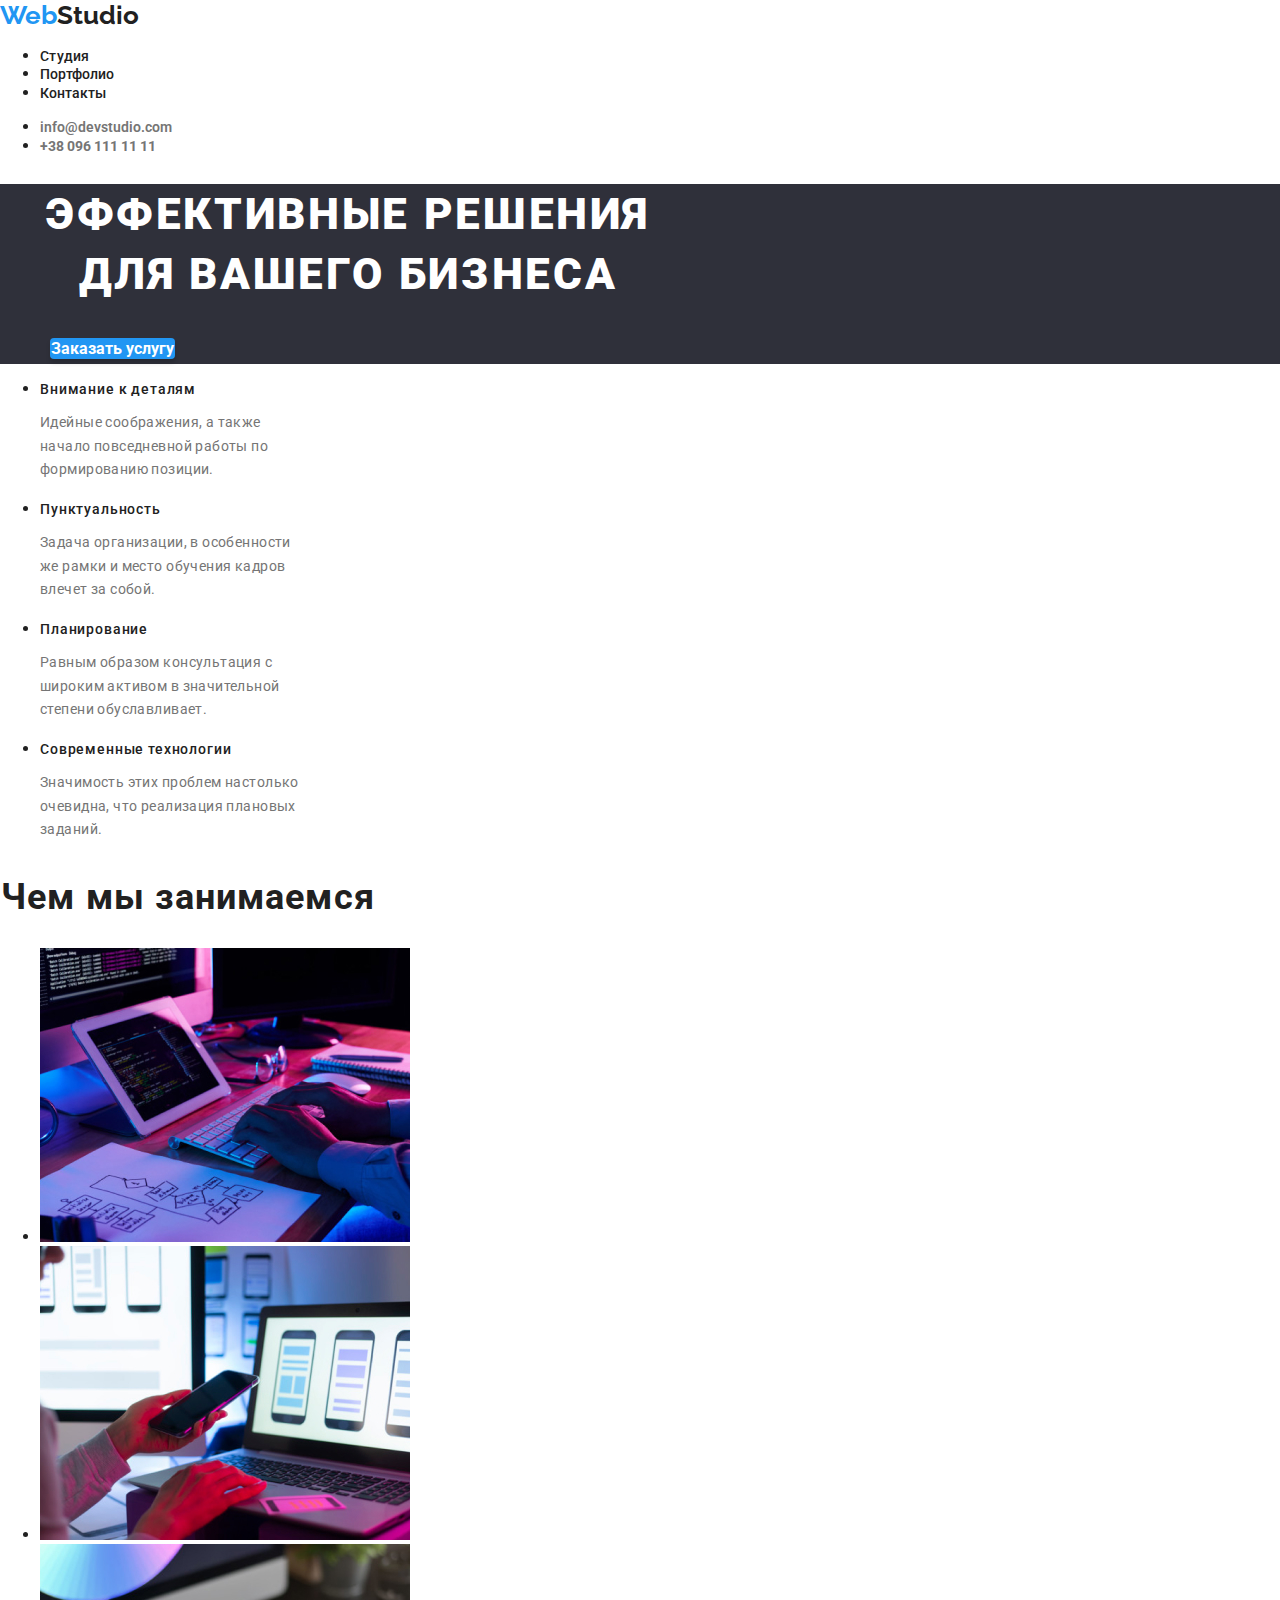
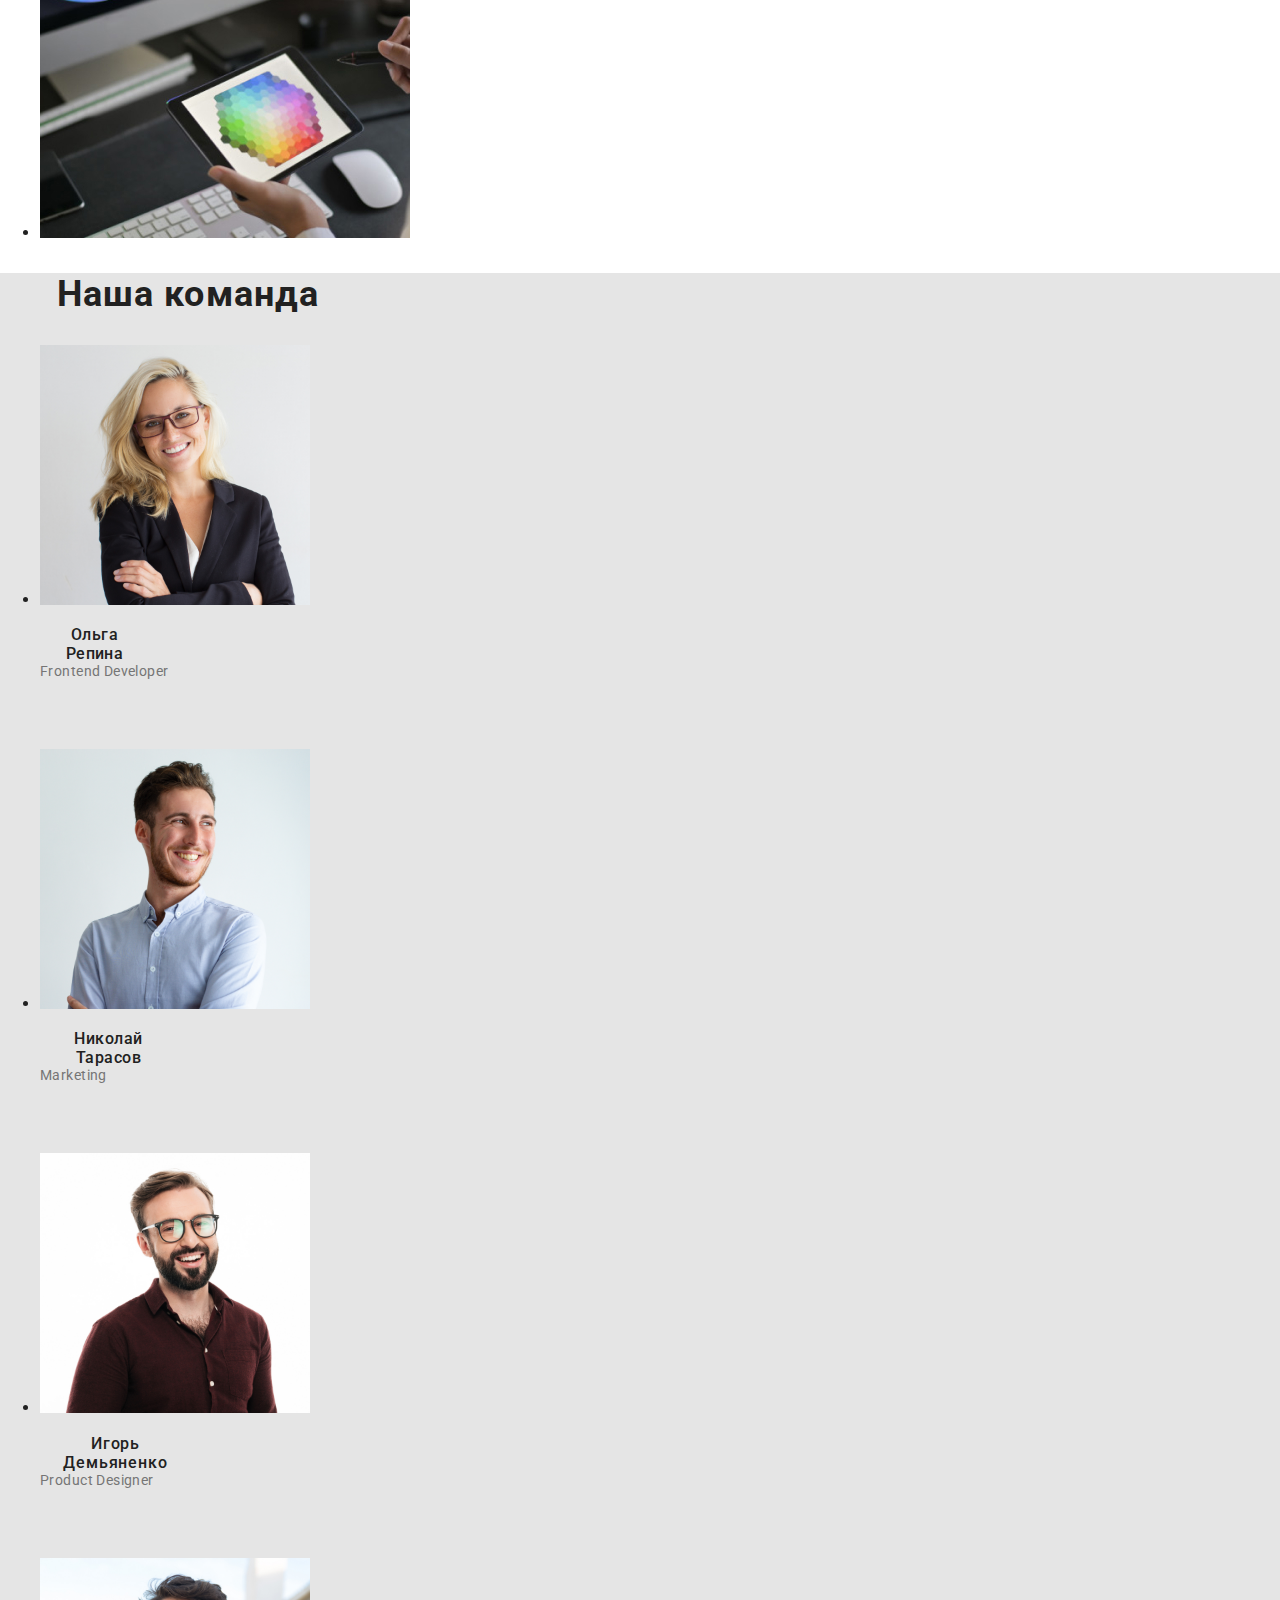
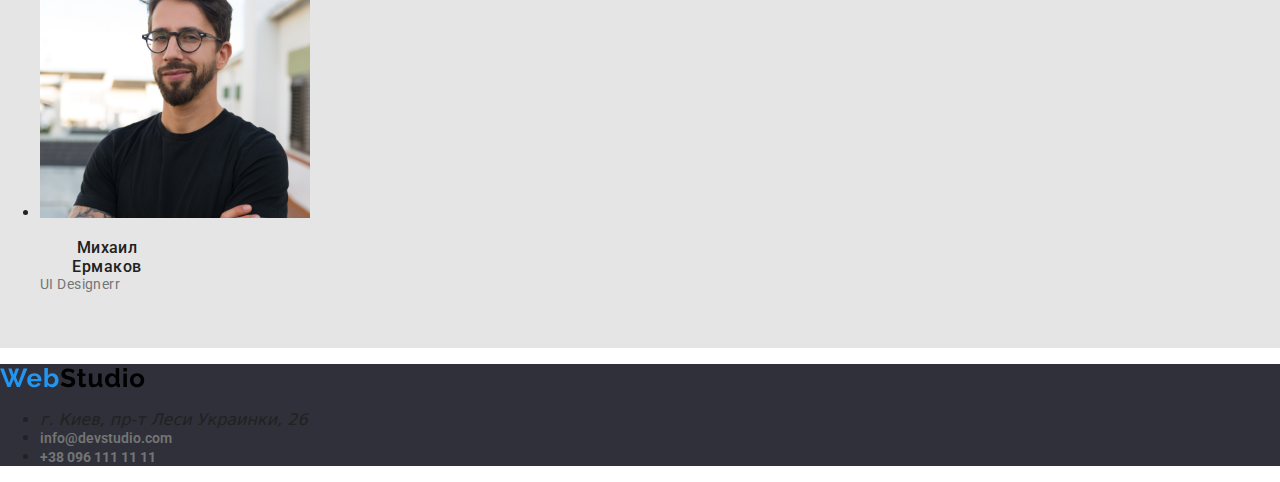
==== commit 8a638c0c: "res-work-2" ====
--- a/index.html
+++ b/index.html
@@ -4,6 +4,10 @@
     <meta charset="UTF-8" />
     <meta name="viewport" content="width=device-width, initial-scale=1.0" />
     <title>HomeWork</title>
+     <link
+      href="https://fonts.googleapis.com/css2?family=Raleway:wght@700&family=Roboto:wght@400;500;700;900&display=fallback"
+      rel="stylesheet"
+    />
     <link rel="stylesheet" href="./css/styles.css" />
      <link rel="stylesheet" href="https://cdnjs.cloudflare.com/ajax/libs/modern-normalize/0.7.0/modern-normalize.min.css">
   </head>
@@ -11,8 +15,7 @@
       <!-- шапка -->
     <header>
         <nav>
-            <a href="./portfolio.html" class="logo">
-                <img src="./images/logo.svg" alt="логотип" /></a>
+            <span><a href="./portfolio.html" class="logo">Web</a></span><span class="logotip">Studio</span>
         
 
          <ul>
--- a/css/styles.css
+++ b/css/styles.css
@@ -8,9 +8,27 @@
     --mainer-bg-color: #E5E5E5;
 } 
 body {
-    font-family: Roboto,sans-serif;
+    
     color: var(--black);
 } 
+.logo {
+    text-decoration: none;
+    font-family: Raleway,sans-serif;
+    font-style: normal;
+    font-weight: 700;
+    font-size: 26px;
+    line-height: 1.19;
+    color: var(--active);
+}
+.logotip {
+    text-decoration: none;
+    font-family: Raleway,sans-serif;
+    font-style: normal;
+    font-weight: 700;
+    font-size: 26px;
+    line-height: 1.19;
+    color: var(--black);
+}
      .section-main {
          background-color:var(--mainer-bg-color);
      } 
@@ -26,6 +44,9 @@
         line-height: 16px; 
         color: var(--gray) 
      }
+     .link-tel:hover {
+         color: var(--active);
+     }
 
      .link-mail {
         text-decoration: none;
@@ -49,6 +70,9 @@
         line-height: 16px;
         text-decoration: none;
         color: var(--black);
+     }
+     .link:hover {
+         color: var(--active);
      }
      .link-active:hover{
          color: var(--active);
@@ -106,11 +130,11 @@
         line-height: 16px;
         letter-spacing: 0.02em;
         text-decoration: none;
-         color: var(--active);
+         color: var(--black);
      }
      .link-active-styles:hover {
          text-decoration: underline;
-         color: var(--black);
+         color: var(--active);
      }
      .link-active-service {
          margin-left: 50px;
@@ -132,7 +156,7 @@
          color:var(--black);
 
      }
-     .link-active-button{
+     .link-active-button {
         font-family: Roboto,sans-serif;
         font-style: normal;
         font-weight: 500;
@@ -140,9 +164,33 @@
         line-height: 26px;
         text-align: center;
          letter-spacing: 0.03em;
-         background: var(--active); 
+         color: var(--black);
          box-shadow: 0px 3px 1px rgba(0, 0, 0, 0.1), 0px 1px 2px rgba(0, 0, 0, 0.08), 0px 2px 2px rgba(0, 0, 0, 0.12);
          border-radius: 4px;
+     }
+         
+     .link-active-button:hover {
+           background-color: var(--active);
+           color: var(--white-2);
+     }
+
+     .btn {
+        font-family: Roboto,sans-serif;
+        font-style: normal;
+        font-weight: 500;
+        font-size: 16px;
+        line-height: 26px;
+      
+        
+        text-align: center;
+        letter-spacing: 0.03em;
+        color: var(--black);
+        border-radius: 4px;
+     }
+     .btn:hover {
+        background-color: var(--active);
+           color: var(--white-2);
+
      }
      .link-title {
         width: 270px;
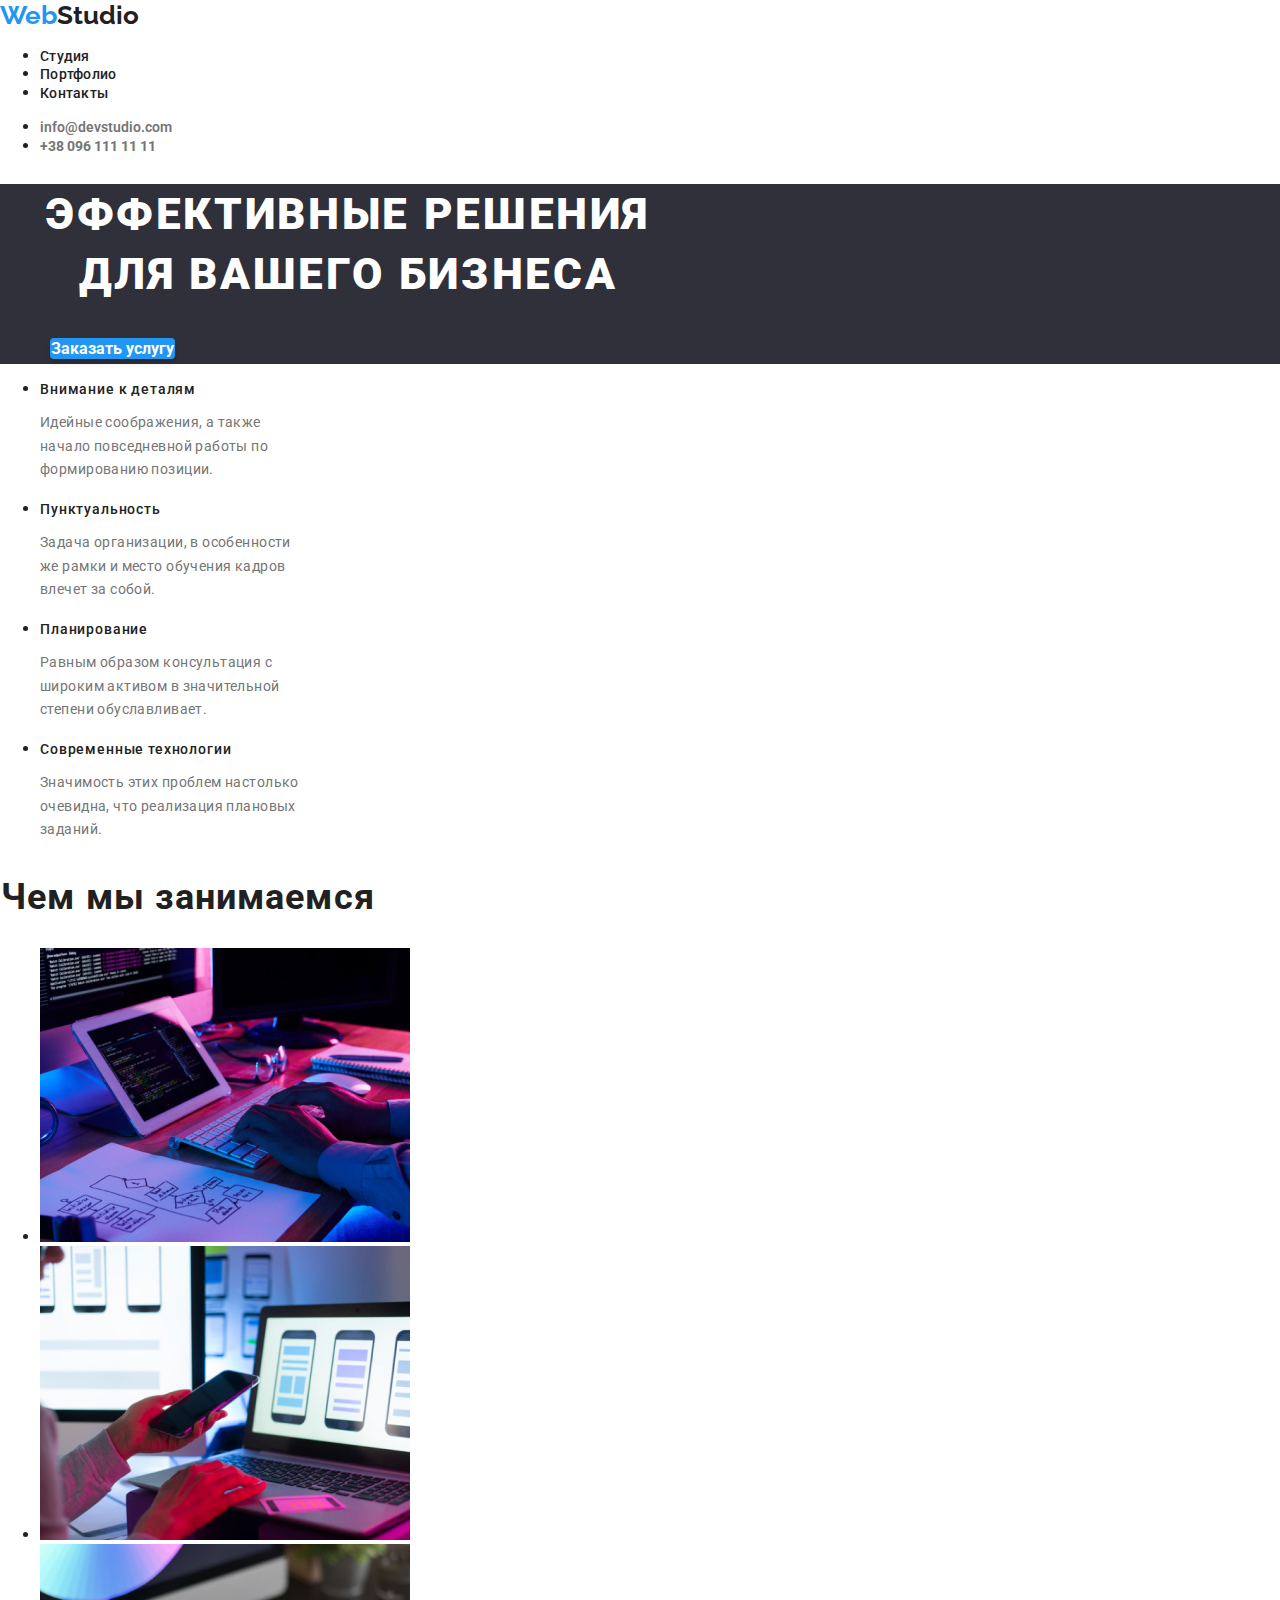
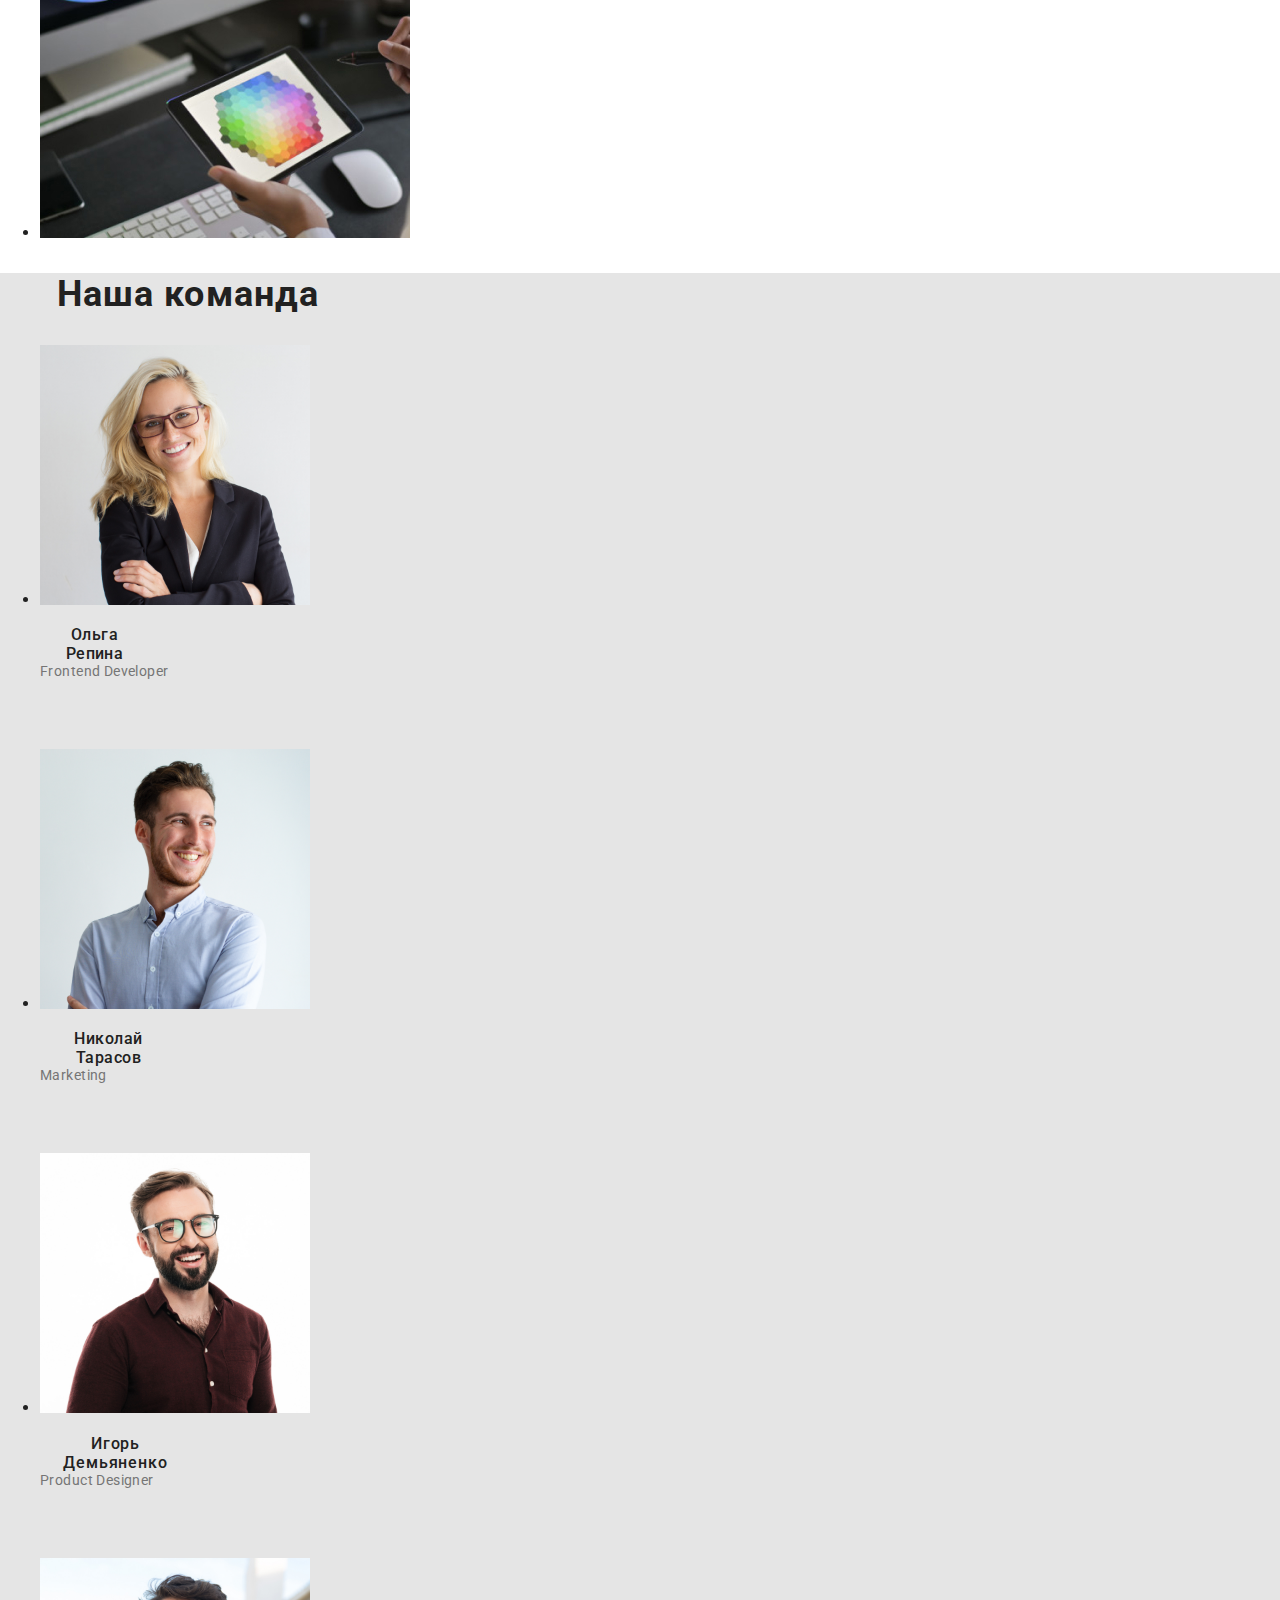
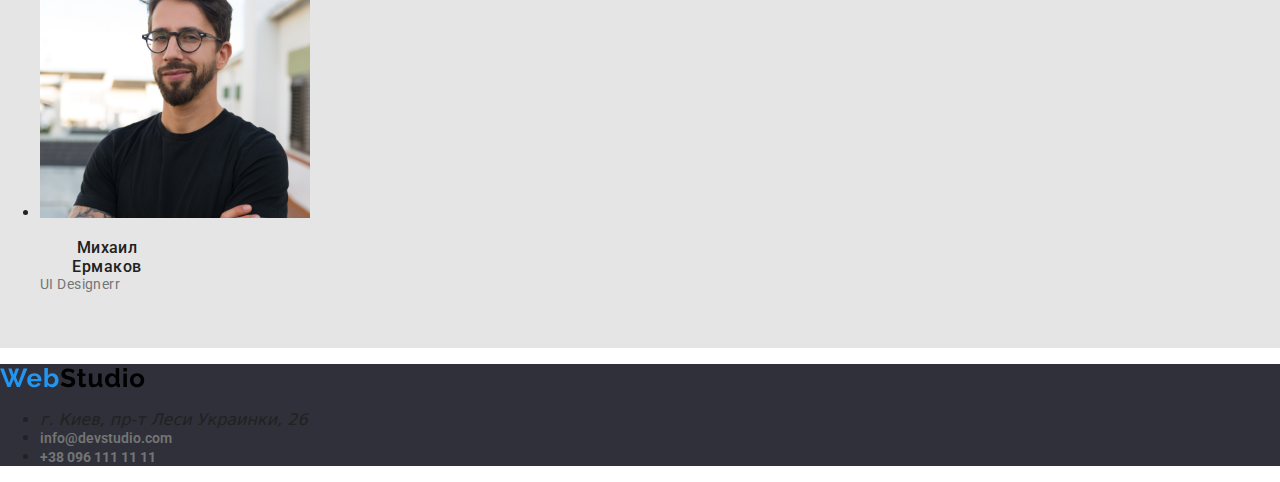
==== commit 6e877d0f: "res-work-03" ====
--- a/index.html
+++ b/index.html
@@ -15,13 +15,13 @@
       <!-- шапка -->
     <header>
         <nav>
-            <span><a href="./portfolio.html" class="logo">Web</a></span><span class="logotip">Studio</span>
+            <span class="logo">Web</span><span class="logotip">Studio</span>
         
 
          <ul>
-             <li><a class="link-active-styles" href="Студия">Студия</a></li>
-             <li><a class="link" href="">Портфолио</a></li>   
-             <li><a class="link" href="">Контакты</a></li>   
+             <li><a href="./portfolio.html" class="link-active-styles">Студия</a></li>
+             <li><a class="link-active-styles" href="">Портфолио</a></li>   
+             <li><a class="link-active-styles" href="">Контакты</a></li>   
          </ul>
         </nav>
          <ul>
--- a/css/styles.css
+++ b/css/styles.css
@@ -59,19 +59,19 @@
      }
      .link-mail:hover {
         color: var(--active);
-       text-decoration: underline;
-     }
-
-     .link {
-        font-family: Roboto,sans-serif;
-        font-style: normal;
-        font-weight: 500;
-        font-size: 14px;
-        line-height: 16px;
-        text-decoration: none;
-        color: var(--black);
-     }
-     .link:hover {
+      
+     }
+
+     .link-active-styles {
+        font-family: Roboto,sans-serif;
+        font-style: normal;
+        font-weight: 500;
+        font-size: 14px;
+        line-height: 16px;
+        text-decoration: none;
+        color: var(--black);
+     }
+     .link-active-styles:hover {
          color: var(--active);
      }
      .link-active:hover{
@@ -98,9 +98,7 @@
         line-height: 31px;
         color: var(--black);
      }
-     .link-active-studio:focus {
-         text-decoration: none;
-     }
+     
      .section-service {
         background: var(--secondary-bg-color);
      }
@@ -133,7 +131,7 @@
          color: var(--black);
      }
      .link-active-styles:hover {
-         text-decoration: underline;
+        text-decoration: none;
          color: var(--active);
      }
      .link-active-service {
@@ -151,11 +149,6 @@
         color: var(--white-2);
         
      }
-     .link-active-service:hover {
-         text-decoration: underline;
-         color:var(--black);
-
-     }
      .link-active-button {
         font-family: Roboto,sans-serif;
         font-style: normal;
@@ -205,6 +198,15 @@
 
         letter-spacing: 0.03em;
         color: var(--gray);
+     }
+     .link {
+        font-family: Roboto,sans-serif;
+        font-style: normal;
+        font-weight: 500;
+        font-size: 14px;
+        line-height: 16px;
+        text-decoration: none;
+        color: var(--black);
      }
      h2 {
         width: 376px;
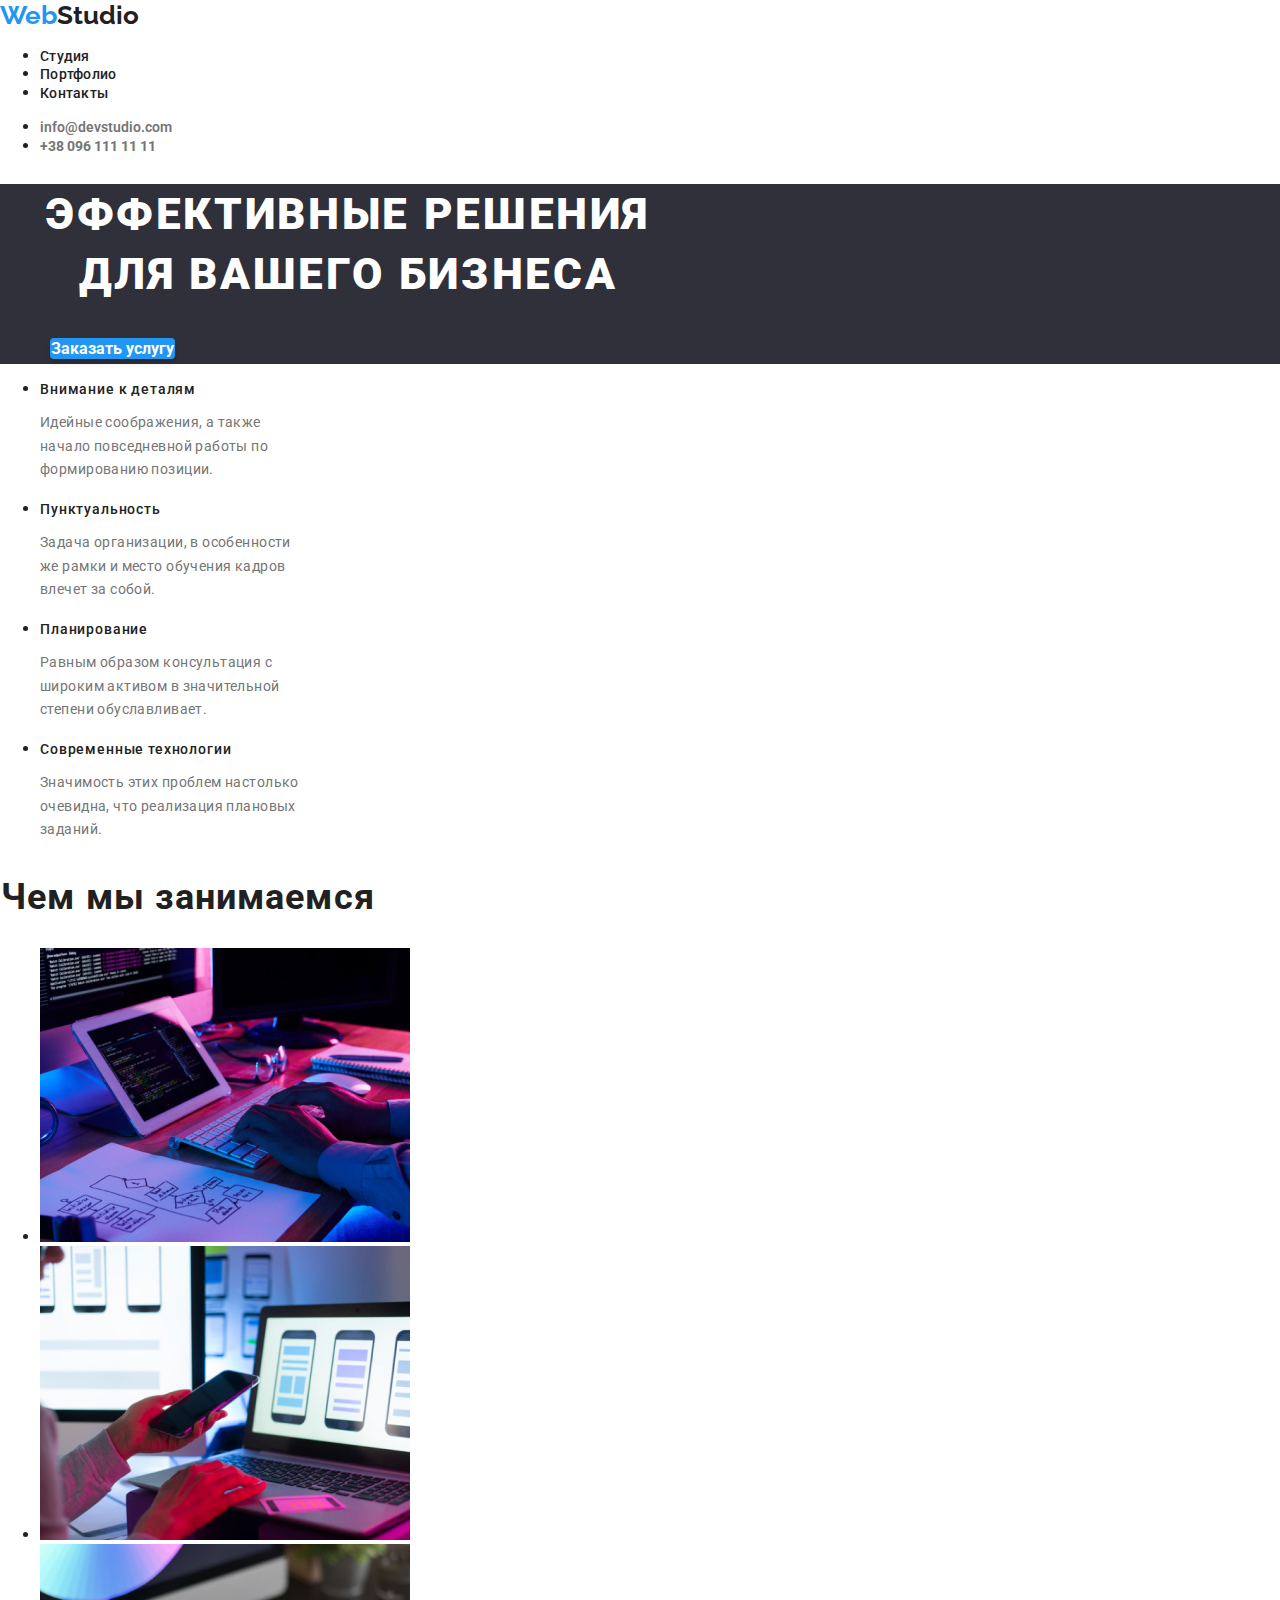
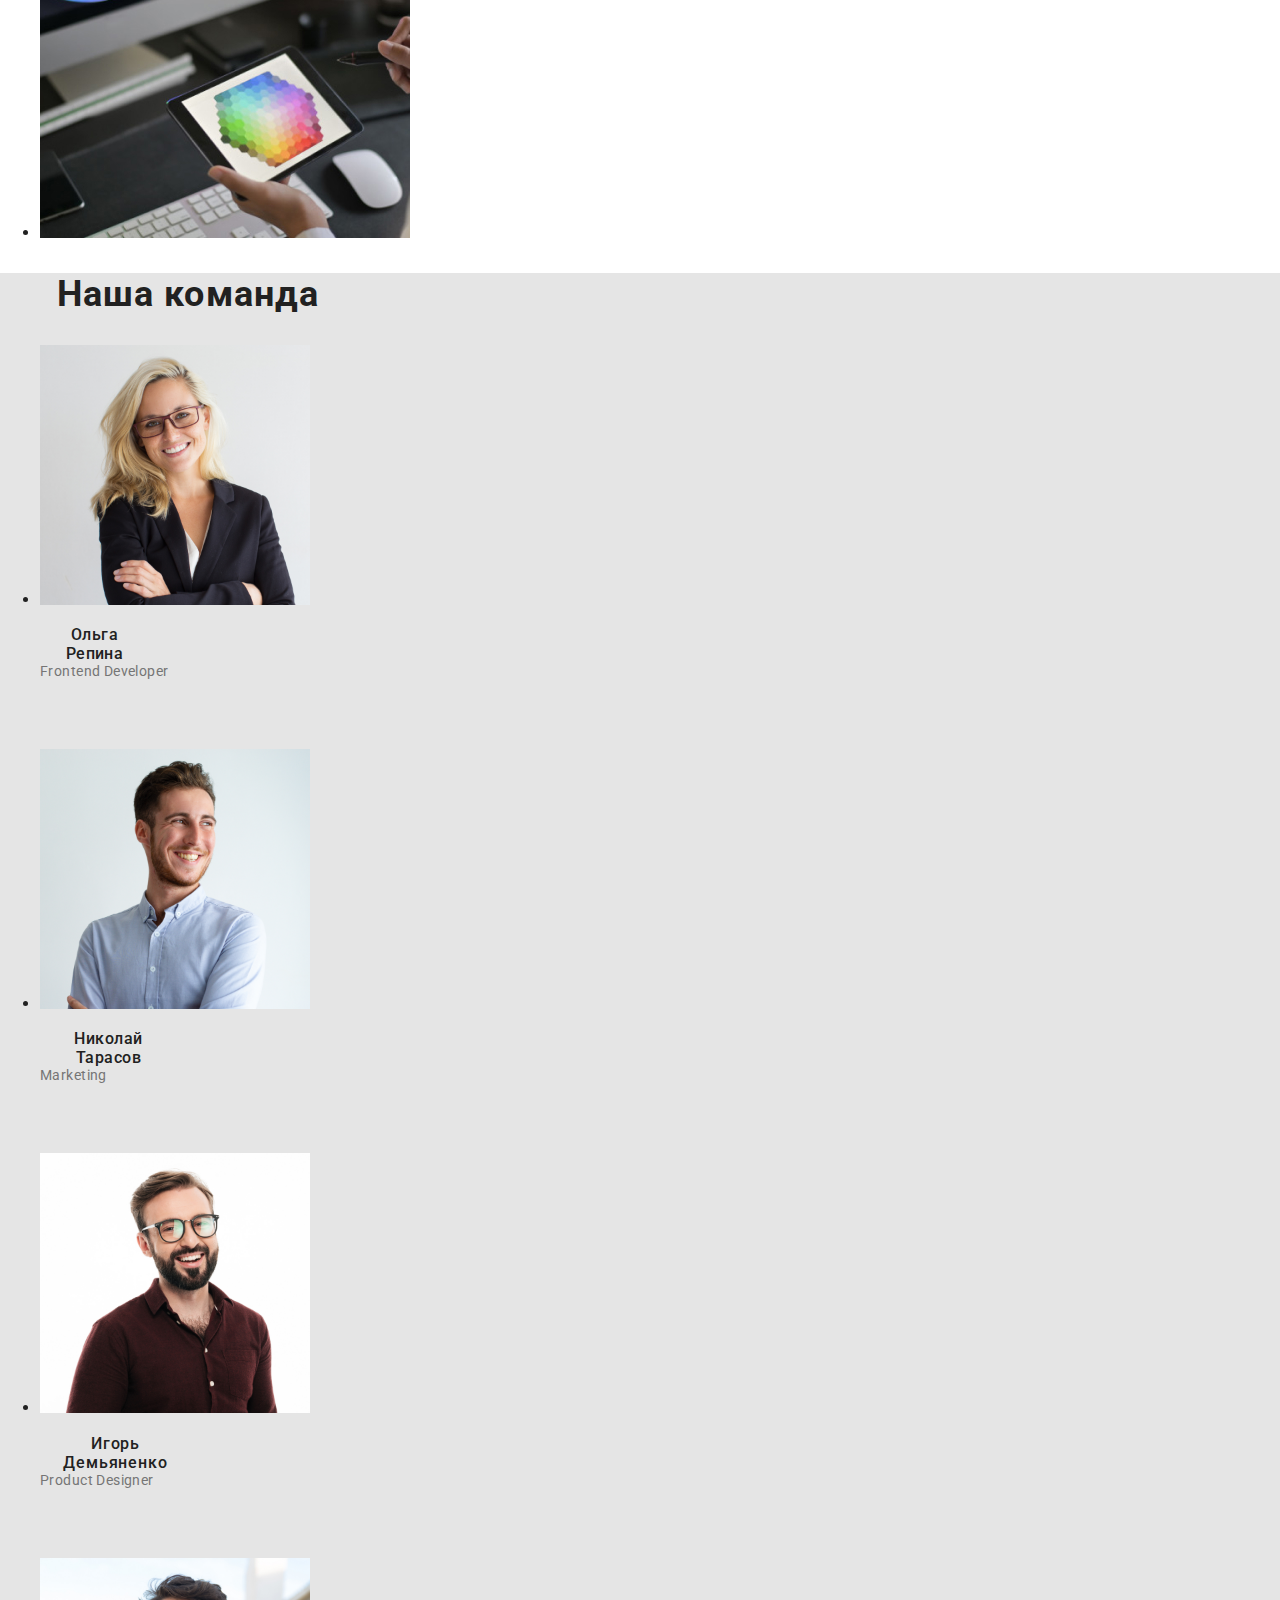
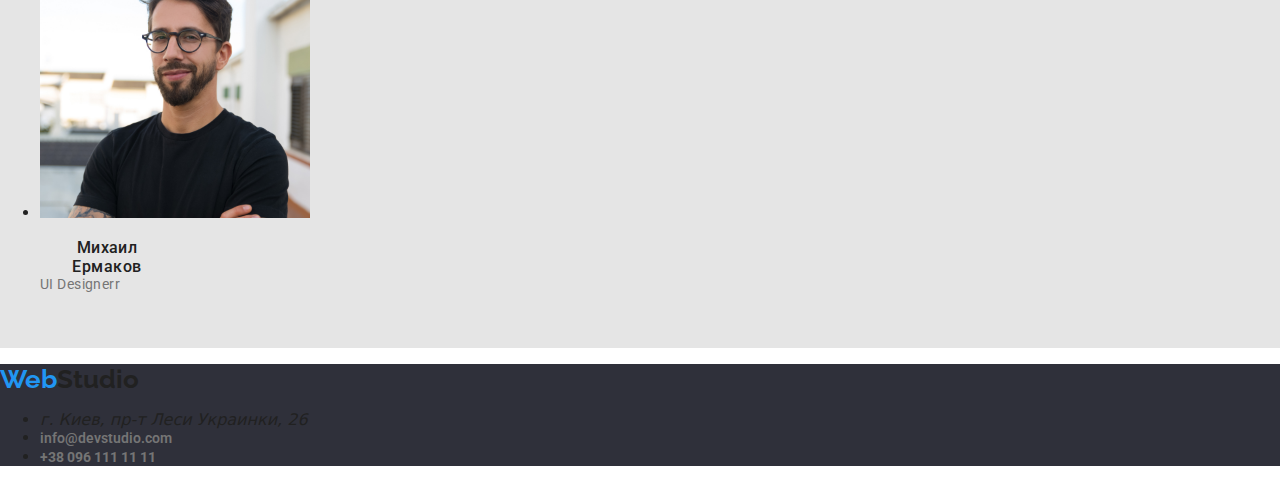
==== commit bb7049c4: "res-work-3" ====
--- a/index.html
+++ b/index.html
@@ -19,8 +19,8 @@
         
 
          <ul>
-             <li><a href="./portfolio.html" class="link-active-styles">Студия</a></li>
-             <li><a class="link-active-styles" href="">Портфолио</a></li>   
+             <li><a class="link-active-styles">Студия</a></li>
+             <li><a class="link-active-styles" href="./portfolio.html" >Портфолио</a></li>   
              <li><a class="link-active-styles" href="">Контакты</a></li>   
          </ul>
         </nav>
@@ -104,8 +104,7 @@
           <!-- конец -->
         <footer class="footer-contentc">
          
-            <a href="./portfolio.html" class="logo">
-                <img src="./images/logo.svg" alt="логотип" /></a>
+            <span class="logo">Web</span><span class="logotip">Studio</span>
                  <address>
                     <ul>
                         <li> г. Киев, пр-т Леси Украинки, 26</li>
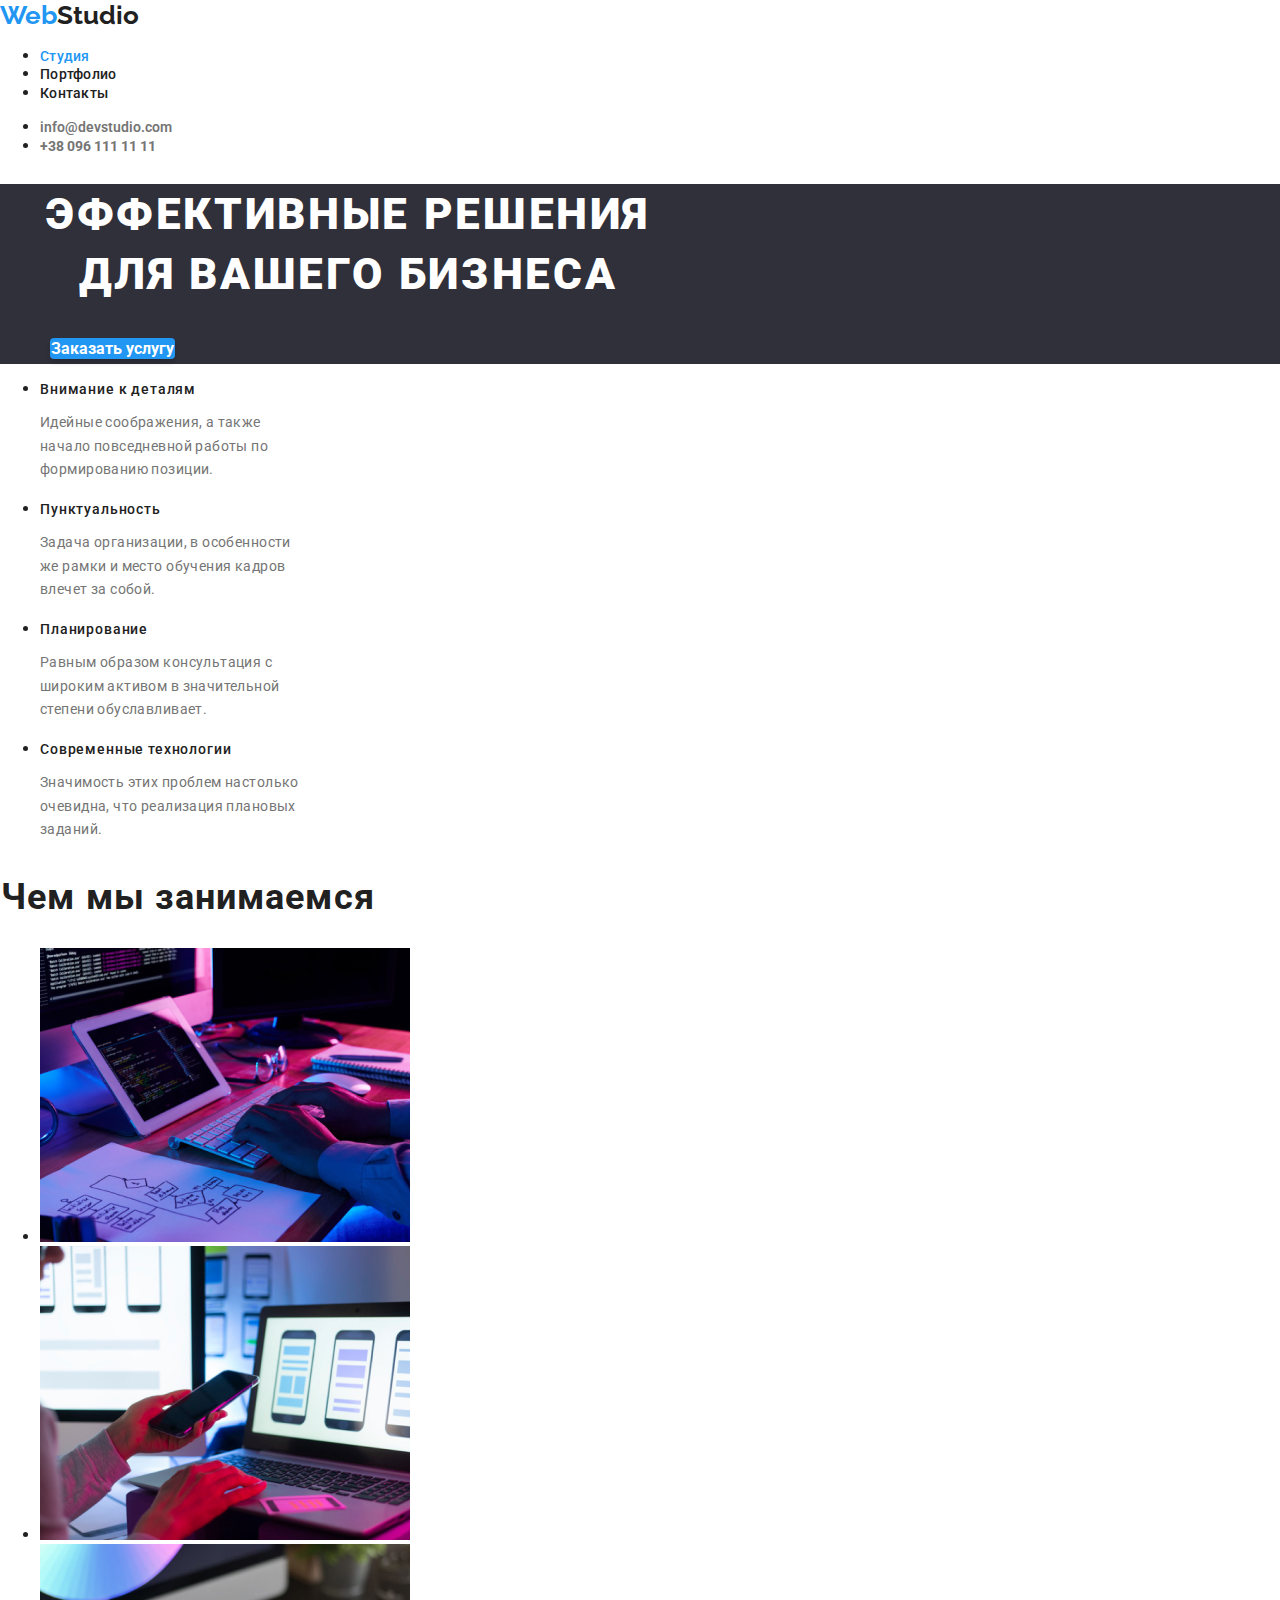
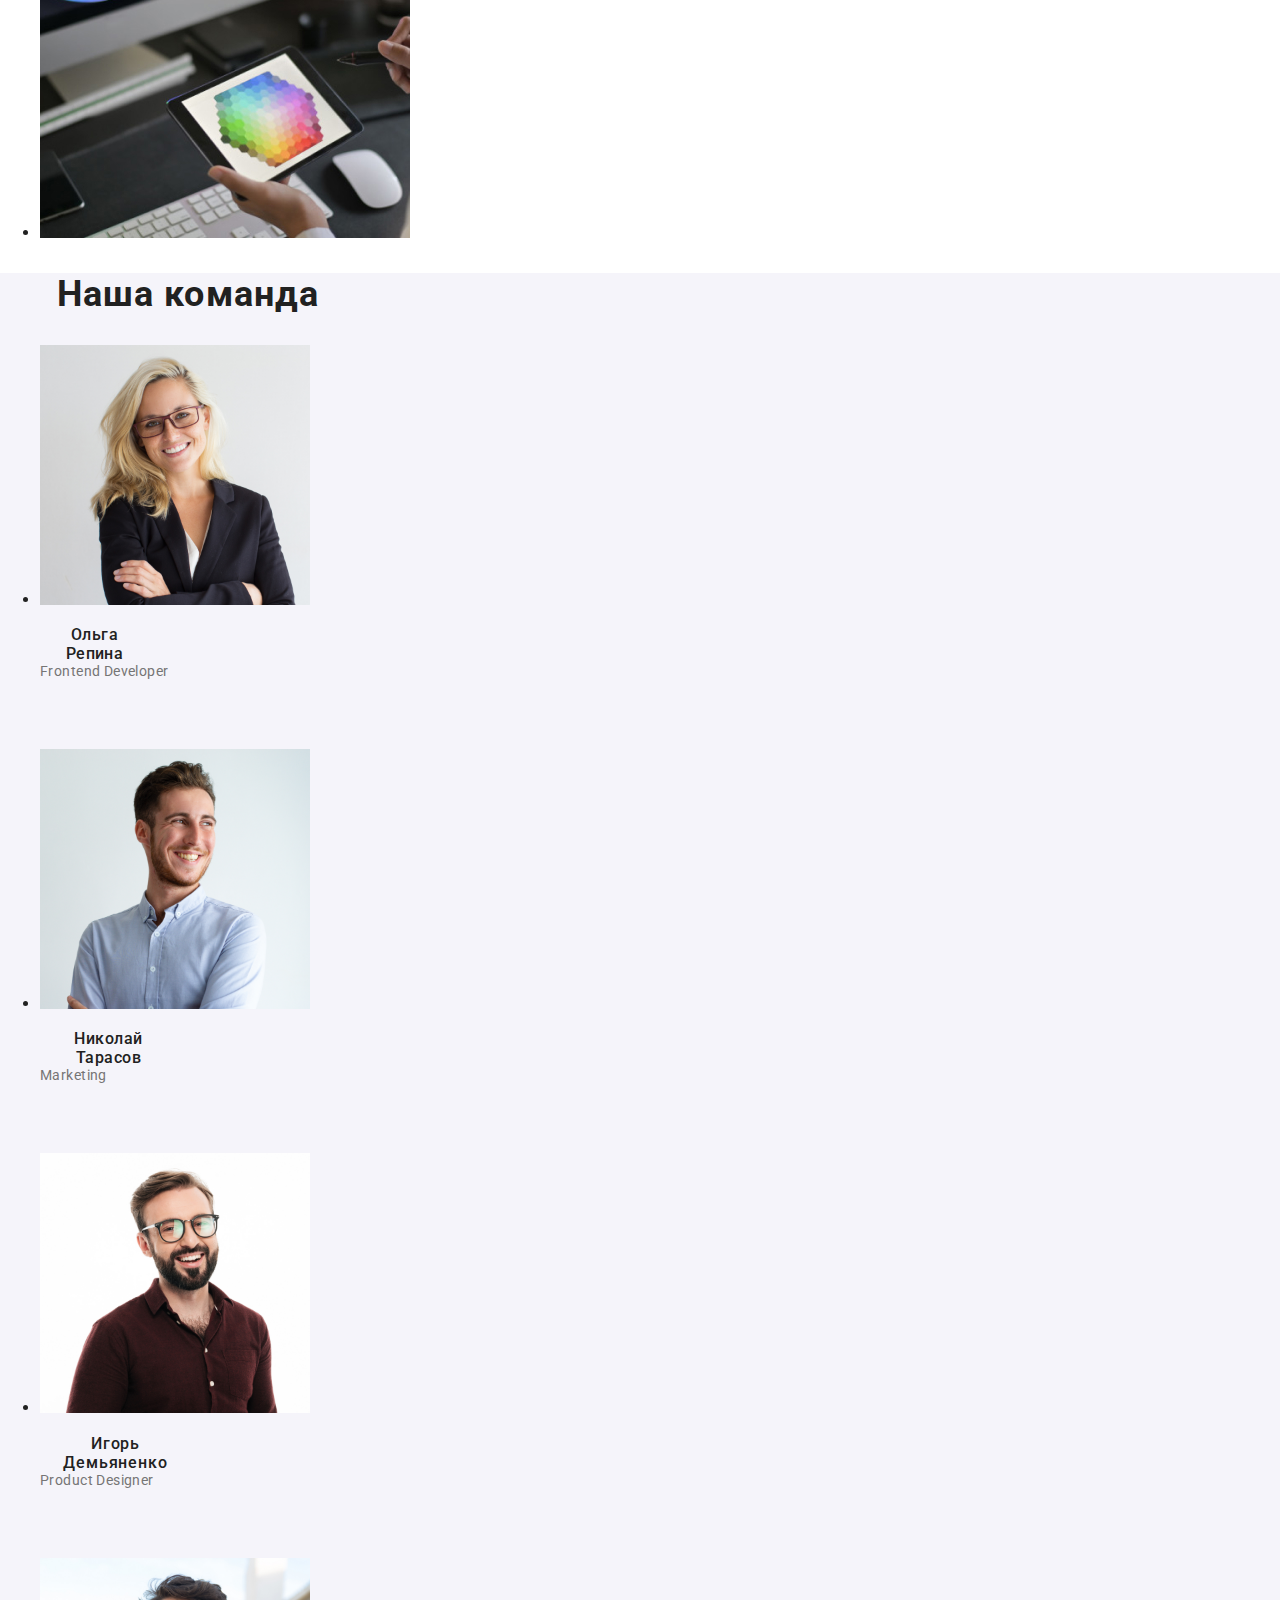
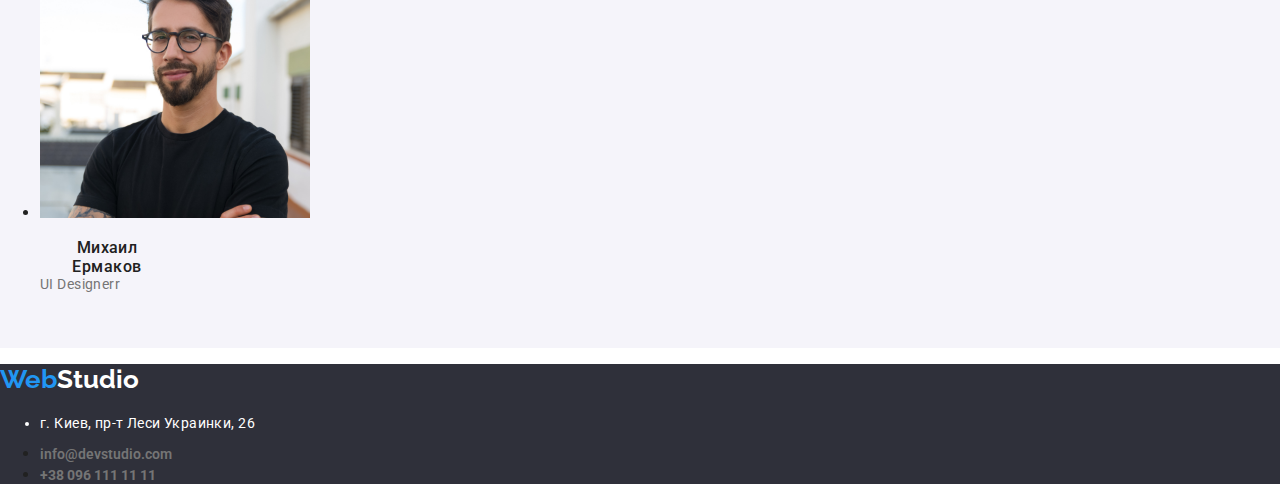
==== commit cfbcd31f: "res-work-04" ====
--- a/index.html
+++ b/index.html
@@ -15,13 +15,15 @@
       <!-- шапка -->
     <header>
         <nav>
-            <span class="logo">Web</span><span class="logotip">Studio</span>
+         <a href="./" lang="en" class="logo">Web<span class="logotip">Studio</span>
+            
+            </a>
         
 
-         <ul>
-             <li><a class="link-active-styles">Студия</a></li>
-             <li><a class="link-active-styles" href="./portfolio.html" >Портфолио</a></li>   
-             <li><a class="link-active-styles" href="">Контакты</a></li>   
+         <ul class="site-nav">
+             <li><a  href="" class="link-active-styles  current">Студия</a></li>
+             <li><a  href="./portfolio.html" class="link-active-styles" >Портфолио</a></li>   
+             <li><a href=""  class="link-active-styles">Контакты</a></li>   
          </ul>
         </nav>
          <ul>
@@ -104,10 +106,10 @@
           <!-- конец -->
         <footer class="footer-contentc">
          
-            <span class="logo">Web</span><span class="logotip">Studio</span>
+            <a href="./" lang="en" class="logo">Web<span class="logo-white">Studio</span>
                  <address>
                     <ul>
-                        <li> г. Киев, пр-т Леси Украинки, 26</li>
+                        <li class="siti"> г. Киев, пр-т Леси Украинки, 26</li>
                          <li><a class="link-mail" href="mailto:info@devstudio.com">info@devstudio.com</a> </li>
                          <li><a class="link-tel" href="tel:+380961111111">+38 096 111 11 11</a></li>
                      </ul>
--- a/css/styles.css
+++ b/css/styles.css
@@ -6,6 +6,7 @@
     --white-2: #ffffff;
     --secondary-bg-color:  #2F303A;
     --mainer-bg-color: #E5E5E5;
+    --team-bg-color: #F5F4FA;
 } 
 body {
     
@@ -30,7 +31,7 @@
     color: var(--black);
 }
      .section-main {
-         background-color:var(--mainer-bg-color);
+         background-color:var(--team-bg-color);
      } 
      .footer-end {
          background-color: var(--secondary-bg-color);
@@ -70,10 +71,17 @@
         line-height: 16px;
         text-decoration: none;
         color: var(--black);
+        cursor: pointer;
      }
      .link-active-styles:hover {
          color: var(--active);
      }
+     
+    
+    .site-nav .current {
+            color: var(--active);
+     }
+
      .link-active:hover{
          color: var(--active);
      }
@@ -184,6 +192,26 @@
         background-color: var(--active);
            color: var(--white-2);
 
+           
+     }
+     .portfolio-li {
+         text-decoration: none;
+     }
+     .portfolio-h {
+        margin-left: 24px;
+        margin-right: 24px;
+        margin-top: 20px;
+
+        font-family: Roboto,sans-serif;
+        font-style: normal;
+        font-weight: 700;
+        font-size: 18px;
+        line-height: 2;
+       color: var(--black);
+     
+        letter-spacing: 0.06em
+        
+      
      }
      .link-title {
         width: 270px;
@@ -288,8 +316,23 @@
     letter-spacing: 0.06em;
    }
    .section-contentc {
-       background-color:  var(--mainer-bg-color);
+       background-color:  var(--team-bg-color);
    }
    .footer-contentc {
        background-color: var(--secondary-bg-color);
+   }
+
+   .logo-white {
+       color: var(--white-2);
+   }
+
+   .siti {
+       color: var(--white-2);
+       font-family: Roboto;
+       font-style: normal;
+       font-weight: normal;
+       font-size: 14px;
+       line-height: 24px;
+
+       letter-spacing: 0.03em;
    }